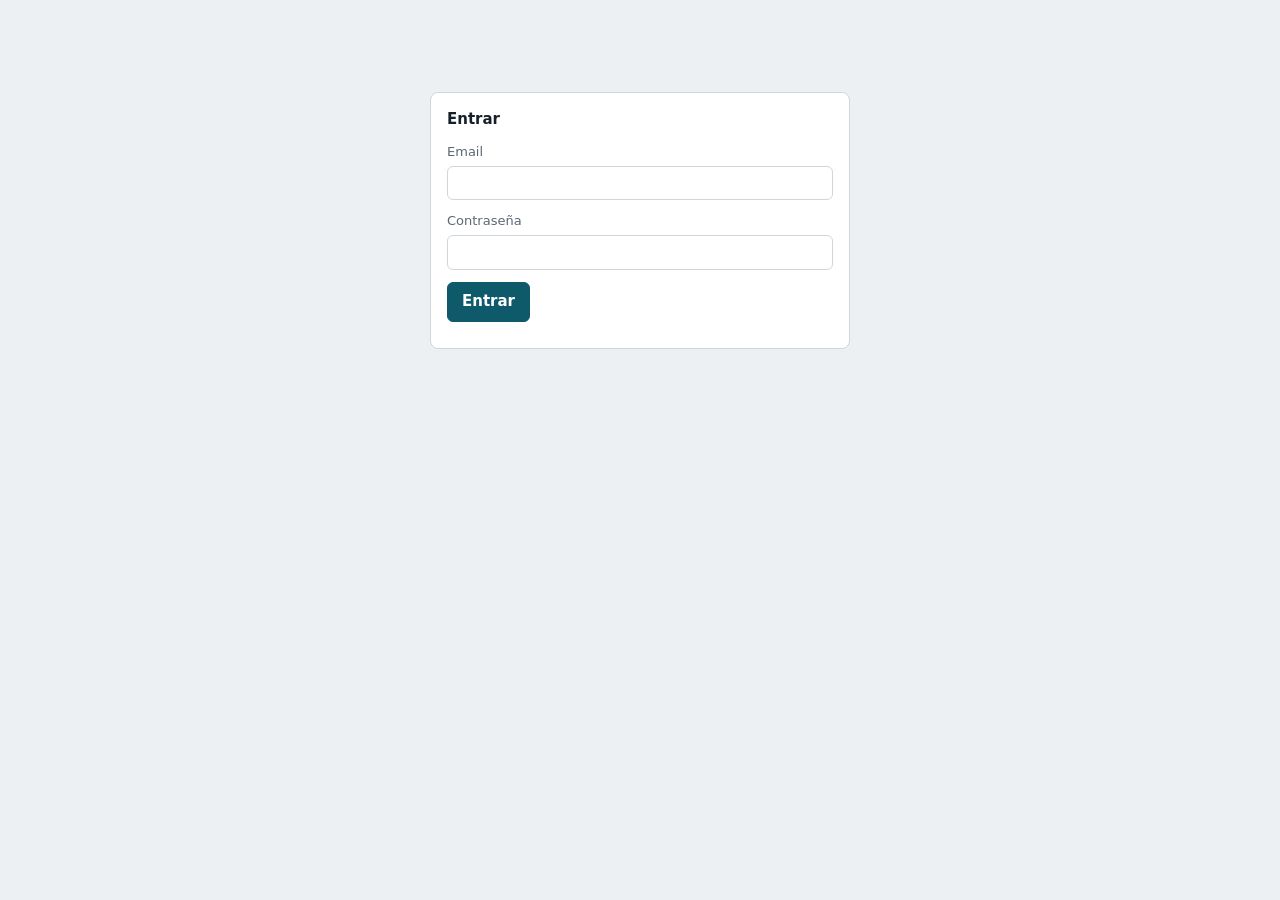
==== src/Contabilidad.Web/wwwroot/index.html @ 0ba276a9 "Balances: plan de cuentas con saldos Nuevo informe con todas las cuentas del plan en orden jerárquic" ====
<!doctype html>
<html lang="es">
<head>
<meta charset="utf-8">
<meta name="viewport" content="width=device-width, initial-scale=1">
<title>Contabilidad</title>
<link rel="stylesheet" href="app.css">
</head>
<body>
<header id="cabecera" hidden>
  <h1>Contabilidad</h1>
  <span id="contexto"></span>
  <label id="ejCabL" hidden>Ejercicio <select id="ejCab" aria-label="Ejercicio de trabajo"></select></label>
  <div class="der">
    <span id="usuarioNombre"></span>
    <button class="btn" id="btnCambiar" type="button" hidden>Cambiar empresa</button>
    <button class="btn" id="btnSalir" type="button">Salir</button>
  </div>
</header>

<main>
<!-- ===================== LOGIN ===================== -->
<section id="vista-login" class="centrado" hidden>
  <div class="panel">
    <h2>Entrar</h2>
    <form id="formLogin" autocomplete="on">
      <label class="campo">Email <input id="loginEmail" type="email" autocomplete="username" required></label>
      <label class="campo">Contraseña <input id="loginPassword" type="password" autocomplete="current-password" required></label>
      <button class="btn primario" type="submit">Entrar</button>
      <p id="loginMsg" class="ayuda err-texto" role="alert"></p>
    </form>
  </div>
</section>

<!-- ===================== CAMBIO DE CONTRASEÑA ===================== -->
<section id="vista-cambio" class="centrado" hidden>
  <div class="panel">
    <h2>Cambia tu contraseña</h2>
    <p class="ayuda">Tu contraseña es temporal. Elige una nueva (mínimo 12 caracteres) para continuar.</p>
    <form id="formCambio">
      <label class="campo">Contraseña actual <input id="cpActual" type="password" autocomplete="current-password" required></label>
      <label class="campo">Contraseña nueva <input id="cpNueva" type="password" autocomplete="new-password" required minlength="12"></label>
      <button class="btn primario" type="submit">Guardar contraseña</button>
      <p id="cambioMsg" class="ayuda err-texto" role="alert"></p>
    </form>
  </div>
</section>

<!-- ===================== SELECTOR EMPRESA / EJERCICIO ===================== -->
<section id="vista-empresas" hidden>
  <div class="panel" style="max-width:640px; margin:4vh auto 0">
    <div id="paso-empresa">
      <h2>¿En qué empresa vas a trabajar?</h2>
      <div id="listaEmpresas" class="lista-sel"></div>
      <div class="pie-sel"><button class="btn" id="btnAdmin" type="button" hidden>Ir a administración</button></div>
    </div>
    <div id="paso-ejercicio" hidden>
      <h2 id="tituloEjercicio">Ejercicio</h2>
      <div id="listaEjercicios" class="lista-sel"></div>
      <div class="pie-sel"><button class="btn" id="btnVolverEmpresas" type="button">Volver a las empresas</button></div>
    </div>
    <p id="selMsg" class="ayuda err-texto" role="alert"></p>
  </div>
</section>

<!-- ===================== ADMINISTRACIÓN ===================== -->
<section id="vista-admin" hidden>
  <nav aria-label="Administración" id="navAdmin">
    <button data-tab="usuarios" aria-pressed="true">Usuarios</button>
    <button data-tab="empresas" aria-pressed="false">Empresas</button>
    <button data-tab="catalogos" aria-pressed="false">Catálogos</button>
  </nav>

  <div id="adm-usuarios" class="stack">
    <div class="panel">
      <h2>Usuarios</h2>
      <table><thead><tr><th>Nombre</th><th>Email</th><th>Tipo</th><th>Estado</th><th class="num">Empresas</th><th>Último acceso</th><th></th></tr></thead>
      <tbody id="admUsuariosBody"></tbody></table>
    </div>

    <div class="panel" id="admAsignaciones" hidden>
      <h2 id="admAsigTitulo">Empresas del usuario</h2>
      <table><thead><tr><th>Empresa</th><th>Rol</th><th>Sin revisión</th><th>Permisos</th><th></th></tr></thead>
      <tbody id="admAsigBody"></tbody></table>
      <h2 style="margin-top:18px">Asignar o modificar</h2>
      <div class="cab2">
        <label>Empresa <select id="asEmpresa"></select></label>
        <label>Rol <select id="asRol"><option value="LECTURA">Lectura</option><option value="CONTABLE">Contable</option><option value="ADMIN">Administrador</option></select></label>
        <label class="campo" style="flex-direction:row; align-items:center; gap:8px; margin:22px 0 0">
          <input type="checkbox" id="asSalta"> Contabiliza sin revisión</label>
      </div>
      <div class="perm-grid" id="asPermisos"></div>
      <p class="ayuda">«Según el rol»: administrador y contable escriben, lectura solo consulta. Un usuario sin la marca «sin revisión» guarda borradores que aprueba un revisor.</p>
      <div class="acciones"><button class="btn primario" id="asGuardar" type="button">Guardar asignación</button><span id="asMsg" role="status"></span></div>
    </div>

    <div class="panel">
      <h2>Nuevo usuario</h2>
      <div class="cab2">
        <label>Email <input id="nuEmail" type="email"></label>
        <label>Nombre <input id="nuNombre"></label>
        <label>Tipo <select id="nuTipo"><option value="EMPRESA">Usuario de empresa</option><option value="GESTOR">Gestor</option></select></label>
        <label>Contraseña temporal <input id="nuPassword" type="text" autocomplete="off" placeholder="mínimo 12 caracteres"></label>
      </div>
      <div class="acciones"><button class="btn" id="nuCrear" type="button">Crear usuario</button><span id="nuMsg" role="status"></span></div>
      <p class="ayuda">El usuario deberá cambiar esta contraseña al entrar por primera vez.</p>
    </div>
  </div>

  <div id="adm-empresas" class="stack" hidden>
    <div class="panel">
      <h2>Empresas</h2>
      <table><thead><tr><th>Código</th><th>Nombre</th><th>NIF</th><th>Forma</th><th>Plan</th><th>Impuesto</th><th></th></tr></thead>
      <tbody id="admEmpresasBody"></tbody></table>
    </div>
    <div class="panel" id="edPanel" hidden>
      <h2 id="edTitulo">Editar empresa</h2>
      <p class="ayuda" id="edFijos"></p>
      <div class="cab2">
        <label>Nombre o razón social <input id="edNombre" maxlength="200"></label>
        <label>Nombre comercial <input id="edComercial" maxlength="200"></label>
        <label>Forma jurídica <select id="edForma">
          <option value="SL">S.L.</option><option value="SA">S.A.</option><option value="SLU">S.L.U.</option><option value="AUTONOMO">Autónomo</option>
          <option value="COMUNIDAD_BIENES">Comunidad de bienes</option><option value="SOCIEDAD_CIVIL">Sociedad civil</option>
          <option value="COOPERATIVA">Cooperativa</option><option value="ASOCIACION">Asociación</option><option value="OTRA">Otra</option></select></label>
        <label>Dirección <input id="edDireccion" maxlength="250"></label>
        <label>Código postal <input id="edCp" maxlength="5" inputmode="numeric"></label>
        <label>Población <input id="edPoblacion" maxlength="100"></label>
        <label>Teléfono <input id="edTelefono" maxlength="30"></label>
        <label>Email <input id="edEmail" type="email" maxlength="200"></label>
        <label>Sufijo SEPA <input id="edSepa" maxlength="3" style="width:6em"></label>
        <label class="campo" style="flex-direction:row; align-items:center; gap:8px; margin:22px 0 0"><input type="checkbox" id="edActiva"> Activa</label>
      </div>
      <p class="ayuda">La provincia sale del código postal.</p>
      <h3>Actividades (epígrafes del IAE)</h3>
      <table><thead><tr><th>Epígrafe</th><th>Clave</th><th>Nombre propio</th><th>Principal</th><th>Sector</th><th>Alta</th><th>Baja</th><th></th></tr></thead>
      <tbody id="edActividades"></tbody></table>
      <div class="cab2">
        <label>Buscar epígrafe (código o texto) <input id="edBuscaEp" placeholder="761.1, abogados, bar…"></label>
        <label>Epígrafe <select id="edEpigrafes"></select></label>
        <label>&nbsp;<button class="btn" id="edAnadirAct" type="button">Añadir actividad</button></label>
      </div>
      <p class="ayuda">Una actividad con facturas, módulos, inmovilizado o asientos no se puede quitar: indica su fecha de baja. La actividad principal es la que va en los datos estadísticos del 303 y el 390.</p>
      <div class="acciones"><button class="btn primario" id="edGuardar" type="button">Guardar</button>
        <button class="btn" id="edCerrar" type="button">Cerrar</button><span id="edMsg" role="status"></span></div>
    </div>
    <div class="panel" id="a3Panel">
      <h2>Importar empresas de a3ECO</h2>
      <p class="ayuda">Indica la carpeta de a3ECO del ordenador donde se ejecuta IConta (por ejemplo <code>C:\A3\A3ECO</code>): se lee la ruta de datos
        de TPARAGEN.DAT y, de TECODIR.DAT, la carpeta de cada empresa. También puedes subir un .zip de la carpeta de datos (la que contiene
        TCLIPRO.DAT y las carpetas E00001, E00002…).
        De cada empresa marcada se importan todos sus ejercicios: subcuentas, clientes y proveedores, apertura y asientos.
        Si en IConta ya hay una empresa con su NIF, se importa en ella (solo en los ejercicios vacíos); si no, se crea.</p>
      <div class="cab2">
        <label>Carpeta de a3ECO <input id="a3Ruta" placeholder="C:\A3\A3ECO"></label>
        <label>o fichero .zip <input id="a3Fichero" type="file" accept=".zip"></label>
        <label>Plan de las empresas nuevas <select id="a3Plan"></select></label>
        <label>Impuesto indirecto <select id="a3Impuesto"><option value="IVA">IVA</option><option value="IGIC">IGIC</option>
          <option value="IPSI">IPSI</option><option value="EXENTO">Exento</option></select></label>
        <label>&nbsp;<button class="btn" id="a3Analizar" type="button">Analizar</button></label>
      </div>
      <div id="a3Resultado"></div>
      <div class="acciones"><button class="btn primario" id="a3Importar" type="button" hidden>Importar las empresas marcadas</button>
        <span id="a3Msg" role="status"></span></div>
    </div>
    <div class="panel">
      <h2>Nueva empresa</h2>
      <div class="cab2">
        <label>NIF / CIF <input id="neNif"></label>
        <label>Nombre <input id="neNombre"></label>
        <label>Código (máx. 10) <input id="neCodigo" maxlength="10"></label>
        <label>Forma jurídica <select id="neForma">
          <option value="SL">S.L.</option><option value="SA">S.A.</option><option value="SLU">S.L.U.</option><option value="AUTONOMO">Autónomo</option>
          <option value="COMUNIDAD_BIENES">Comunidad de bienes</option><option value="SOCIEDAD_CIVIL">Sociedad civil</option>
          <option value="COOPERATIVA">Cooperativa</option><option value="ASOCIACION">Asociación</option><option value="OTRA">Otra</option></select></label>
        <label>Plan contable <select id="nePlan"></select></label>
        <label>Impuesto indirecto <select id="neImpuesto"><option value="IVA">IVA</option><option value="IGIC">IGIC (Canarias)</option><option value="IPSI">IPSI</option><option value="EXENTO">Exento</option></select></label>
        <label>Dígitos de cuenta <input id="neDigitos" type="number" min="6" max="12" value="8"></label>
        <label class="campo" style="flex-direction:row; align-items:center; gap:8px; margin:22px 0 0"><input type="checkbox" id="neIs"> Tributa por Impuesto de Sociedades</label>
      </div>
      <h2 style="margin-top:6px">Primer ejercicio (opcional)</h2>
      <div class="cab2">
        <label>Código <input id="neEjCodigo" placeholder="2026/27" maxlength="10"></label>
        <label>Inicio (día 1) <input id="neEjInicio" type="date"></label>
        <label>Fin (último día del mes) <input id="neEjFin" type="date"></label>
      </div>
      <div class="acciones"><button class="btn primario" id="neCrear" type="button">Crear empresa</button><span id="neMsg" role="status"></span></div>
    </div>
    <div class="panel">
      <h2>Nuevo ejercicio de una empresa</h2>
      <div class="cab2">
        <label>Empresa <select id="ejEmpresa"></select></label>
        <label>Código <input id="ejCodigo" placeholder="2027" maxlength="10"></label>
        <span></span>
        <label>Inicio (día 1) <input id="ejInicio" type="date"></label>
        <label>Fin (último día del mes) <input id="ejFin" type="date"></label>
      </div>
      <div class="acciones"><button class="btn" id="ejCrear" type="button">Crear ejercicio</button><span id="ejMsg" role="status"></span></div>
      <p class="ayuda">Un ejercicio partido va, por ejemplo, del 01/07/2026 al 30/06/2027. No puede solaparse con otro de la misma empresa.</p>
    </div>
  </div>

  <div id="adm-catalogos" class="stack" hidden>
    <div class="panel">
      <h2>Catálogos</h2>
      <div class="cab2">
        <label>Catálogo <select id="cgTipo">
          <option value="iva">Tipos de IVA / IGIC</option><option value="ret">Tipos de retención</option>
          <option value="mod">Modelos fiscales</option><option value="pais">Países</option><option value="banco">Bancos</option>
          <option value="iae">Epígrafes del IAE</option><option value="fp">Formas de pago de una empresa</option></select></label>
        <label id="cgEmpresaL" hidden>Empresa <select id="cgEmpresa"></select></label>
        <label id="cgBuscaL" hidden>Buscar <input id="cgBusca" placeholder="código o descripción"></label>
      </div>
      <p class="ayuda" id="cgAyuda"></p>
      <table><thead id="cgHead"></thead><tbody id="cgBody"></tbody></table>
      <span id="cgMsg" role="status"></span>
    </div>
    <div class="panel" id="cgFormPanel">
      <h2 id="cgFormTitulo">Nuevo</h2>
      <div class="cab2" id="cgForm"></div>
      <div class="acciones"><button class="btn primario" id="cgGuardar" type="button">Guardar</button>
        <button class="btn" id="cgNuevo" type="button">Limpiar</button><span id="cgFormMsg" role="status"></span></div>
    </div>
    <div class="panel" id="cgVigPanel" hidden>
      <h2 id="cgVigTitulo">Nueva vigencia</h2>
      <div class="cab2">
        <label>Porcentaje <input id="cgVigPct" type="number" step="0.01" min="0" max="100"></label>
        <label id="cgVigRecL">Recargo de equivalencia <input id="cgVigRec" type="number" step="0.01" min="0" max="100" value="0"></label>
        <label>Se aplica desde <input id="cgVigDesde" type="date"></label>
      </div>
      <div class="acciones"><button class="btn" id="cgVigGuardar" type="button">Abrir vigencia</button><span id="cgVigMsg" role="status"></span></div>
      <p class="ayuda">La vigencia anterior se cierra en esa fecha: las facturas anteriores siguen con su porcentaje.</p>
    </div>
  </div>
</section>

<!-- ===================== PORTAL DE EMPRESA ===================== -->
<section id="vista-app" hidden>
  <div id="avisoEjercicio" class="aviso" hidden>Este ejercicio está cerrado: solo puedes consultarlo.</div>
  <div id="avisoBorrador" class="aviso info" hidden>Tus asientos y facturas se guardan como borrador hasta que los apruebe un revisor.</div>

  <nav aria-label="Secciones" id="navApp">
    <button data-tab="asiento" data-req="CONTABILIDAD:ESCRITURA" aria-pressed="false">Nuevo asiento</button>
    <button data-tab="factura" data-req="FACTURACION:LECTURA" aria-pressed="false">Facturas</button>
    <button data-tab="diario" data-req="CONTABILIDAD:LECTURA" aria-pressed="false">Diario</button>
    <button data-tab="mayor" data-req="CONTABILIDAD:LECTURA" aria-pressed="false">Mayor</button>
    <button data-tab="tesoreria" data-req="TESORERIA:LECTURA" aria-pressed="false">Tesorería</button>
    <button data-tab="nominas" data-req="CONTABILIDAD:LECTURA" aria-pressed="false">Nóminas</button>
    <button data-tab="fiscal" data-req="FISCAL:LECTURA" aria-pressed="false">Modelos fiscales</button>
    <button data-tab="pendientes" data-req="REVISOR" aria-pressed="false">Pendientes de revisión</button>
    <button data-tab="inmovilizado" data-req="INMOVILIZADO:LECTURA" aria-pressed="false">Inmovilizado</button>
    <button data-tab="balances" data-req="BALANCES" aria-pressed="false">Balances</button>
    <button data-tab="analitica" data-req="ANALITICA" aria-pressed="false">Analítica</button>
    <button data-tab="presupuestos" data-req="PRESUPUESTOS" aria-pressed="false">Presupuestos</button>
    <button data-tab="cierre" data-req="CONTABILIDAD:LECTURA" aria-pressed="false">Cierre</button>
  </nav>

  <section id="tab-asiento" hidden>
    <div class="grid">
      <div class="panel">
        <h2>Asiento</h2>
        <div id="asEditando" class="aviso-edicion" hidden><span id="asEditandoTxt"></span>
          <button class="btn" id="asCancelarEd" type="button">Cancelar la modificación</button></div>
        <div class="cab">
          <label>Fecha <input type="date" id="fecha"></label>
          <label>Diario <select id="diario"></select></label>
          <label>Concepto <input id="concepto" placeholder="Ej. Compra material de oficina"></label>
        </div>
        <table class="rejilla">
          <thead><tr>
            <th style="width:28px">#</th><th style="width:130px">Cuenta</th><th style="width:22%">Descripción</th><th>Concepto</th><th style="width:70px">Canal</th>
            <th id="thAnalitica" style="width:130px" hidden>Analítica</th>
            <th class="num" style="width:110px">Debe</th><th class="num" style="width:110px">Haber</th><th style="width:28px"></th>
          </tr></thead>
          <tbody id="lineas"></tbody>
          <tfoot><tr>
            <td id="pieLineas" colspan="5" style="border:0"><button class="btn" id="addLinea" type="button">Añadir apunte</button></td>
            <td class="num" id="totDebe" style="border:0;font-weight:600">0,00</td>
            <td class="num" id="totHaber" style="border:0;font-weight:600">0,00</td><td style="border:0"></td>
          </tr></tfoot>
        </table>
        <datalist id="dl-cuentas"></datalist>
        <div class="acciones">
          <button class="btn primario" id="guardar" data-guarda type="button">Contabilizar asiento</button>
          <button class="btn" id="borrador" data-guarda type="button">Guardar borrador</button>
          <span id="msg" role="status" aria-live="polite"></span>
        </div>
        <p class="ayuda"><strong>Teclado:</strong> Enter pasa a la celda siguiente y, al final de la fila, a una nueva; ↑ y ↓ cambian de fila;
          Ctrl+Supr quita la fila. La cuenta se puede teclear con punto (430.5 = 43000005), por el principio del código o por parte del nombre.
          Al llegar al importe de una fila nueva se propone lo que falta para cuadrar; con el asiento cuadrado, Enter va a «Contabilizar».
          El concepto de cada apunte, si se deja vacío, es el del asiento.</p>
        <p class="ayuda">Importes con coma decimal (1234,56). <span id="ayudaAnalitica" hidden>Analítica: código del elemento (T1) o reparto
          (T1:60 T2:40; DIM/T1 si el código se repite en otra dimensión); en blanco se aplica el reparto por defecto de la cuenta.</span> Un canal derivado (A, B, E…) reparte el apunte en los canales base según su fórmula vigente en la fecha del asiento.</p>
      </div>
      <aside class="panel" aria-label="Reparto por canal">
        <h2>Reparto por canal</h2>
        <table>
          <thead><tr><th>Canal</th><th class="num">Debe</th><th class="num">Haber</th><th>Cuadre</th></tr></thead>
          <tbody id="reparto"></tbody>
        </table>
        <p class="ayuda">El asiento solo se contabiliza si cuadra en cada canal.</p>
      </aside>
    </div>
  </section>

  <section id="tab-factura" hidden>
    <div class="stack">
      <div class="panel" data-req="FACTURACION:ESCRITURA">
        <h2>Nueva factura</h2>
        <div class="cab2">
          <label>Libro <select id="fLibro"><option value="EMITIDAS">Emitidas (ventas)</option><option value="RECIBIDAS">Recibidas (compras)</option></select></label>
          <label>Tercero <select id="fTercero"></select></label>
          <label>Número de factura <input id="fNumero"></label>
          <label>Fecha <input type="date" id="fFecha"></label>
          <label>Canal <select id="fCanal"></select></label>
          <label>Retención IRPF <select id="fRet"></select></label>
          <label>Forma de pago <select id="fForma"></select></label>
          <label id="f349Label" hidden>Clave del 349 <select id="f349"></select></label>
          <label id="fInmL" hidden>Inmueble arrendado <select id="fInm"></select></label>
        </div>
        <table>
          <thead><tr><th>Tipo de impuesto</th><th class="num" style="width:130px">Base imponible</th><th style="width:220px">Operación</th>
            <th id="thDed" style="width:230px">Deducción</th><th style="width:28px"></th></tr></thead>
          <tbody id="fLineas"></tbody>
        </table>
        <div class="acciones">
          <button class="btn" id="fAdd" type="button">Añadir tipo</button>
          <button class="btn" id="fPrev" type="button">Calcular y previsualizar</button>
          <button class="btn primario" id="fGuardar" data-guarda type="button">Contabilizar factura</button>
          <button class="btn" id="fBorrador" data-guarda type="button">Guardar borrador</button>
          <span id="fMsg" role="status" aria-live="polite"></span>
        </div>
        <p class="ayuda">El % de impuesto se toma de la fecha de la factura. El asiento sale de la plantilla de compras o ventas; con prorrata, la regla «Prorrata» usa el % del año natural.
          En las adquisiciones intracomunitarias y con inversión del sujeto pasivo la cuota se autorrepercute: el proveedor cobra solo la base,
          y el asiento lleva la cuota a la 477 (devengada) y la deducible a la 472.</p>
      </div>

      <div class="panel" id="fPreview" hidden>
        <h2>Cálculo y asiento previsto</h2>
        <div class="totales" id="fTotales"></div>
        <table><thead><tr><th>Cuenta</th><th>Descripción</th><th>Canal</th><th class="num">Debe</th><th class="num">Haber</th></tr></thead>
        <tbody id="fAsiento"></tbody></table>
      </div>

      <div class="panel">
        <h2>Facturas del ejercicio</h2>
        <table><thead><tr><th>Libro</th><th>Número</th><th>Fecha</th><th>Tercero</th><th class="num">Base</th><th class="num">Cuota</th><th class="num">Retención</th><th class="num">Total</th><th>Estado</th><th></th></tr></thead>
        <tbody id="fLista"></tbody></table>
      </div>

      <div class="panel" data-req="FACTURACION:ESCRITURA">
        <details class="nuevo">
          <summary>Nuevo cliente o proveedor</summary>
          <div class="cab2">
            <label>NIF / CIF <input id="tNif"></label>
            <label>Nombre <input id="tNombre"></label>
            <label>Tipo <select id="tTipo"><option value="CLIENTE">Cliente</option><option value="PROVEEDOR">Proveedor</option><option value="AMBOS">Cliente y proveedor</option><option value="EMPLEADO">Trabajador (nóminas)</option></select></label>
            <label>Código postal <input id="tCp" inputmode="numeric" maxlength="10"></label>
            <label>País <input id="tPais" maxlength="2" value="ES" style="width:4em" title="Código ISO de 2 letras (FR, DE, IE…)"></label>
            <label><input type="checkbox" id="tCaja"> Proveedor en criterio de caja</label>
          </div>
          <div class="acciones"><button class="btn" id="tCrear" type="button">Crear tercero</button><span id="tMsg" role="status"></span></div>
        </details>
      </div>
    </div>
  </section>

  <section id="tab-diario" hidden>
    <div class="panel">
      <h2>Últimos asientos del ejercicio</h2>
      <p class="ayuda">«Modificar» abre el asiento en la rejilla de Nuevo asiento (conserva su diario y su número). Los asientos de facturas,
        cobros, amortizaciones o el cierre se cambian desde su documento.</p>
      <span id="diarioMsg" role="status"></span>
      <table><thead><tr><th>Cuenta</th><th>Descripción</th><th>Canal</th><th class="num">Debe</th><th class="num">Haber</th></tr></thead>
      <tbody id="diarioBody"></tbody></table>
    </div>
  </section>

  <section id="tab-nominas" hidden>
    <div class="panel" data-req="CONTABILIDAD_DIRECTO">
      <h2>Nueva nómina</h2>
      <div class="cab2">
        <label>Trabajador <select id="noTercero"></select></label>
        <label>Fecha de devengo <input type="date" id="noFecha"></label>
        <label>Periodo <input id="noPeriodo" maxlength="60" placeholder="Octubre 2026, paga extra…"></label>
        <label>Canal <select id="noCanal"></select></label>
        <label>Bruto dinerario <input id="noBruto" inputmode="decimal"></label>
        <label>Retención IRPF (%) <input id="noPct" inputmode="decimal" placeholder="o el importe abajo"></label>
        <label>Retención IRPF (importe) <input id="noRet" inputmode="decimal"></label>
        <label>Seguridad Social del trabajador <input id="noSsT" inputmode="decimal"></label>
        <label>Seguridad Social de la empresa <input id="noSsE" inputmode="decimal"></label>
        <label>Anticipos descontados <input id="noAnt" inputmode="decimal" value="0"></label>
        <label>Retribución en especie <input id="noEsp" inputmode="decimal" value="0"></label>
        <label>Ingreso a cuenta de la especie <input id="noIc" inputmode="decimal" value="0"></label>
        <label class="campo" style="flex-direction:row; align-items:center; gap:8px; margin:22px 0 0"><input type="checkbox" id="noRep" checked> El ingreso a cuenta se descuenta al trabajador</label>
      </div>
      <p class="ayuda" id="noLiquido"></p>
      <div class="acciones"><button class="btn primario" id="noGuardar" type="button">Contabilizar nómina</button><span id="noMsg" role="status"></span></div>
      <p class="ayuda">Asiento: 640 por el bruto y 642 por la Seguridad Social de la empresa, contra 4751 (retención e ingreso a cuenta), 476
        (cuotas del trabajador y de la empresa), 460 (anticipos) y 465 (líquido a pagar). Las retenciones van al 111 del trimestre y al 190.
        El trabajador es un tercero con su NIF (créalo en Facturas → Terceros si no existe).</p>
    </div>
    <div class="panel">
      <h2>Nóminas del ejercicio</h2>
      <table><thead><tr><th>Fecha</th><th>Trabajador</th><th>Periodo</th><th class="num">Bruto</th><th class="num">IRPF</th><th class="num">SS trab.</th>
        <th class="num">SS emp.</th><th class="num">Especie</th><th class="num">Líquido</th><th>Asiento</th><th></th></tr></thead>
      <tbody id="noLista"></tbody></table>
      <span id="noListaMsg" role="status"></span>
    </div>
    <div class="panel">
      <h2>Trabajadores (datos del modelo 190)</h2>
      <table><thead><tr><th>Trabajador</th><th>NIF</th><th>Año de nacimiento</th><th>Situación familiar</th><th>NIF del cónyuge</th><th>Discapacidad</th>
        <th>Contrato</th><th>Movilidad geográfica</th><th></th></tr></thead>
      <tbody id="noEmpleados"></tbody></table>
      <p class="ayuda">Situación familiar: 1 sin cónyuge con hijos a cargo, 2 con cónyuge a cargo, 3 resto. Discapacidad: 0 no, 1 del 33 al 65 %,
        2 con movilidad reducida o ayuda de terceros, 3 del 65 % o más. Contrato: 1 general, 2 inferior al año, 3 relación especial, 4 esporádico.</p>
      <span id="noEmpMsg" role="status"></span>
    </div>
  </section>

  <section id="tab-mayor" hidden>
    <div class="panel">
      <h2>Mayor de una cuenta</h2>
      <div class="acciones" style="margin:0 0 14px">
        <input id="mayorCuenta" list="dl-cuentas" placeholder="Código de cuenta" aria-label="Cuenta">
        <select id="mayorCanal" aria-label="Canal"></select>
        <button class="btn primario" id="mayorBtn" type="button">Consultar</button>
        <span id="msgMayor" class="ayuda" role="status"></span>
      </div>
      <table><thead><tr><th>Fecha</th><th>Nº</th><th>Concepto</th><th>Canal</th><th class="num">Debe</th><th class="num">Haber</th><th class="num">Saldo</th></tr></thead>
      <tbody id="mayorBody"></tbody></table>
    </div>
  </section>

  <section id="tab-tesoreria" hidden>
    <div class="stack">
      <div class="panel">
        <h2>Previsión de cobros y pagos</h2>
        <table><thead><tr><th>Periodo</th><th class="num">Cobros</th><th class="num">Pagos</th><th class="num">Neto</th></tr></thead>
        <tbody id="prevBody"></tbody></table>
      </div>

      <div class="panel">
        <h2>Vencimientos</h2>
        <div class="cab2">
          <label>Tipo <select id="vTipo"><option value="">Cobros y pagos</option><option value="COBRO">Cobros</option><option value="PAGO">Pagos</option></select></label>
          <label>Estado <select id="vEstado"><option value="ABIERTOS">Pendientes de cobro/pago</option><option value="LIQUIDADO">Liquidados</option><option value="ANULADO">Anulados</option><option value="">Todos</option></select></label>
        </div>
        <table><thead><tr><th>Vence</th><th>Tipo</th><th>Tercero</th><th>Factura</th><th>Plazo</th><th class="num">Importe</th><th class="num">Pendiente</th><th>Estado</th><th></th></tr></thead>
        <tbody id="vBody"></tbody></table>
        <p id="vMsg" class="ayuda" role="status"></p>
        <div id="vCobros" hidden>
          <h3 id="vCobrosTitulo"></h3>
          <table><thead><tr><th>Fecha</th><th class="num">Importe</th><th>Asiento</th><th>Estado</th><th></th></tr></thead><tbody id="vCobrosBody"></tbody></table>
        </div>
      </div>

      <div class="panel" id="liqPanel" hidden>
        <h2 id="liqTitulo">Registrar cobro</h2>
        <div class="cab2">
          <label>Fecha <input type="date" id="liqFecha"></label>
          <label>Importe <input id="liqImporte" class="num" inputmode="decimal"></label>
          <label>Cuenta bancaria <select id="liqBanco"></select></label>
        </div>
        <div class="fila-acciones">
          <button class="btn primario" id="liqGuardar" data-guarda type="button">Contabilizar</button>
          <button class="btn" id="liqCancelar" type="button">Cancelar</button>
        </div>
        <p id="liqMsg" class="ayuda" role="status"></p>
      </div>

      <div class="panel" id="rePanel" data-req="TESORERIA:LECTURA">
        <h2>Remesas SEPA</h2>
        <p class="ayuda">Cobros: recibos domiciliados con mandato (adeudos, fichero pain.008). Pagos: transferencias a proveedores (pain.001).
          Genera el fichero, súbelo a la banca electrónica y contabiliza la remesa cuando el banco la abone o la cargue.</p>
        <div class="fila-acciones" data-req="TESORERIA:ESCRITURA">
          <label>Tipo <select id="reTipo"><option value="COBRO">Cobros (recibos)</option><option value="PAGO">Pagos (transferencias)</option></select></label>
          <label>Cuenta <select id="reBanco"></select></label>
          <label>Vencen hasta <input type="date" id="reHasta"></label>
          <button class="btn" id="reBuscar" type="button">Buscar vencimientos</button>
        </div>
        <div id="reCandidatos" hidden>
          <table><thead><tr><th></th><th>Vence</th><th>Tercero</th><th>Factura</th><th class="num">Pendiente</th><th>IBAN</th><th>Mandato</th></tr></thead>
          <tbody id="reCandBody"></tbody></table>
          <div class="fila-acciones">
            <span id="reSeleccion" class="ayuda"></span>
            <label>Fecha de cargo <input type="date" id="reFecha"></label>
            <button class="btn primario" id="reGenerar" type="button" disabled>Generar remesa</button>
          </div>
        </div>
        <p id="reMsg" class="ayuda" role="status"></p>
        <h3>Remesas</h3>
        <table><thead><tr><th>Referencia</th><th>Tipo</th><th>Cargo</th><th class="num">Operaciones</th><th class="num">Importe</th><th>Estado</th><th></th></tr></thead>
        <tbody id="reLista"></tbody></table>
        <div class="panel" id="reDetalle" hidden>
          <h3 id="reDetTitulo"></h3>
          <table><thead><tr><th>Tercero</th><th>Factura</th><th class="num">Importe</th><th>IBAN</th><th>Secuencia</th><th>Estado</th><th></th></tr></thead>
          <tbody id="reDetBody"></tbody></table>
          <div class="fila-acciones" id="reContabForm" data-req="TESORERIA_DIRECTO">
            <label>Fecha de abono/cargo en el banco <input type="date" id="reContabFecha"></label>
            <button class="btn primario" id="reContabilizar" data-guarda type="button">Contabilizar la remesa</button>
          </div>
        </div>

        <h3>Cuentas y mandatos de clientes y proveedores</h3>
        <div class="fila-acciones">
          <label>Tercero <select id="mtTercero"></select></label>
        </div>
        <table><thead><tr><th>IBAN</th><th>BIC</th><th>Mandatos</th></tr></thead><tbody id="mtCuentas"></tbody></table>
        <div class="cab2" data-req="TESORERIA:ESCRITURA">
          <label>Nuevo IBAN <input id="mtIban" autocomplete="off"></label>
          <label>BIC (opcional) <input id="mtBic" maxlength="11"></label>
          <label>&nbsp;<button class="btn" id="mtAnadirCuenta" type="button">Añadir cuenta</button></label>
        </div>
        <div class="cab2" data-req="TESORERIA:ESCRITURA" id="mtMandatoForm">
          <label>Mandato sobre la cuenta <select id="mtCuenta"></select></label>
          <label>Fecha de firma <input type="date" id="mtFirma"></label>
          <label>Esquema <select id="mtEsquema"><option value="CORE">CORE</option><option value="B2B">B2B (solo empresas)</option></select></label>
          <label>Referencia <input id="mtRef" maxlength="35" placeholder="Automática"></label>
          <label>&nbsp;<button class="btn" id="mtCrear" type="button">Crear mandato</button></label>
        </div>
        <p id="mtMsg" class="ayuda" role="status"></p>
      </div>

      <div class="panel" id="coPanel">
        <h2>Conciliación bancaria</h2>
        <p class="ayuda">Importa el extracto del banco (Norma 43 o CSV) y cásalo con los apuntes de la cuenta contable del banco.
          Lo que el banco tiene y la contabilidad no se puede contabilizar desde aquí.</p>
        <div class="fila-acciones">
          <label>Cuenta <select id="coBanco"></select></label>
          <label>Hasta <input type="date" id="coHasta"></label>
          <button class="btn" id="coVer" type="button">Ver</button>
          <button class="btn primario" id="coAuto" data-req="TESORERIA:ESCRITURA" type="button">Conciliar automáticamente</button>
          <button class="btn" id="coReglas" data-req="TESORERIA_DIRECTO" type="button" title="Contabiliza y concilia las líneas cuyo concepto coincide con una regla">Aplicar reglas</button>
        </div>
        <div class="fila-acciones" data-req="TESORERIA:ESCRITURA">
          <label>Extracto <input type="file" id="coFichero" accept=".n43,.aeb,.txt,.csv,.q43"></label>
          <button class="btn" id="coImportar" type="button">Importar</button>
        </div>
        <p id="coMsg" class="ayuda" role="status"></p>
        <div class="totales" id="coTotales"></div>
        <ul id="coAvisos" class="avisos"></ul>
        <div class="grid2">
          <div>
            <h3>En el banco y no en la contabilidad</h3>
            <table><thead><tr><th></th><th>Fecha</th><th>Concepto</th><th class="num">Importe</th><th></th></tr></thead><tbody id="coLineas"></tbody></table>
          </div>
          <div>
            <h3>En la contabilidad y no en el banco</h3>
            <table><thead><tr><th></th><th>Fecha</th><th>Concepto</th><th class="num">Importe</th></tr></thead><tbody id="coApuntes"></tbody></table>
          </div>
        </div>
        <div class="fila-acciones" data-req="TESORERIA:ESCRITURA">
          <span id="coSeleccion" class="ayuda"></span>
          <button class="btn primario" id="coConciliar" type="button" disabled>Conciliar lo seleccionado</button>
        </div>
        <div class="panel" id="coAccion" hidden>
          <h3 id="coAccionTitulo"></h3>
          <div class="cab2" id="coAsientoForm">
            <label>Contrapartida <input id="coCuenta" list="dl-cuentas" placeholder="626…, 662…, 430…"></label>
            <label>Canal <select id="coCanal"></select></label>
            <label>Concepto <input id="coConcepto" maxlength="250"></label>
          </div>
          <div class="cab2" id="coLiquidarForm">
            <label>Vencimiento <select id="coVenc"></select></label>
          </div>
          <div class="fila-acciones">
            <button class="btn primario" id="coAccionOk" data-guarda type="button">Contabilizar y conciliar</button>
            <button class="btn" id="coAccionNo" type="button">Cancelar</button>
          </div>
        </div>
        <details>
          <summary>Reglas por concepto</summary>
          <p class="ayuda">Si el concepto de una línea pendiente contiene el texto (sin distinguir mayúsculas ni acentos), «Aplicar reglas» la contabiliza
            contra la cuenta indicada y la concilia. Útil para comisiones, recibos de suministros, cuotas…</p>
          <table><thead><tr><th>Texto</th><th>Signo</th><th>Cuenta</th><th>Concepto del asiento</th><th class="num">Orden</th><th></th></tr></thead><tbody id="rcLista"></tbody></table>
          <div class="cab2" data-req="TESORERIA:ESCRITURA">
            <label>Texto <input id="rcTexto" maxlength="100" placeholder="comision, endesa…"></label>
            <label>Signo <select id="rcSigno"><option value="CARGO">Cargos (salidas)</option><option value="ABONO">Abonos (entradas)</option><option value="AMBOS">Ambos</option></select></label>
            <label>Cuenta <input id="rcCuenta" list="dl-cuentas" placeholder="626…, 628…"></label>
            <label>Canal <select id="rcCanal"></select></label>
            <label>Concepto del asiento <input id="rcConcepto" maxlength="250" placeholder="El de la línea"></label>
            <label>Orden <input id="rcOrden" inputmode="numeric" value="100" style="width:6em"></label>
          </div>
          <div class="fila-acciones" data-req="TESORERIA:ESCRITURA"><button class="btn" id="rcCrear" type="button">Añadir regla</button></div>
        </details>
        <h3>Últimas conciliaciones</h3>
        <table><thead><tr><th>Cuándo</th><th>Tipo</th><th class="num">Importe</th><th>Banco</th><th>Asientos</th><th></th></tr></thead><tbody id="coRecientes"></tbody></table>
        <h3>Extractos importados</h3>
        <table><thead><tr><th>Fichero</th><th>Periodo</th><th class="num">Saldo inicial</th><th class="num">Saldo final</th><th class="num">Líneas</th><th class="num">Conciliadas</th><th></th></tr></thead>
        <tbody id="coExtractos"></tbody></table>
      </div>

      <div class="panel">
        <h2>Cuentas bancarias</h2>
        <table><thead><tr><th>Alias</th><th>IBAN</th><th>Banco</th><th>Cuenta contable</th><th class="num">Saldo según movimientos</th></tr></thead>
        <tbody id="bBody"></tbody></table>
        <div data-req="TESORERIA_DIRECTO">
          <h3>Nueva cuenta bancaria</h3>
          <div class="cab2">
            <label>Alias <input id="bAlias"></label>
            <label>IBAN <input id="bIban" autocomplete="off"></label>
            <label>Cuenta contable (572…) <input id="bCuenta" list="dl-cuentas"></label>
          </div>
          <button class="btn primario" id="bCrear" type="button">Crear cuenta bancaria</button>
          <p id="bMsg" class="ayuda" role="status"></p>
        </div>
      </div>
    </div>
  </section>

  <section id="tab-fiscal" hidden>
    <div class="stack">
      <div class="panel">
        <h2>Calcular un modelo</h2>
        <div class="cab2">
          <label>Modelo <select id="mfModelo"></select></label>
          <label>Año <input id="mfAnio" type="number" min="2000" max="2100"></label>
          <label>Periodo <select id="mfPeriodo"></select></label>
          <label>Tipo <select id="mfTipo"><option value="ORDINARIA">Ordinaria</option><option value="COMPLEMENTARIA">Complementaria</option>
            <option value="SUSTITUTIVA">Sustitutiva</option></select></label>
          <label id="mfDevolucionLabel"><span>Resultado a favor</span>
            <select id="mfDevolucion"><option value="0">Compensar en periodos siguientes</option><option value="1">Solicitar devolución (último periodo)</option></select></label>
        </div>
        <div class="fila-acciones">
          <button class="btn primario" id="mfCalcular" type="button">Calcular</button>
          <button class="btn" id="mfGuardar" data-req="FISCAL:ESCRITURA" type="button">Guardar la declaración</button>
        </div>
        <p id="mfMsg" class="ayuda" role="status"></p>
      </div>

      <div class="panel" id="mfResultado" hidden>
        <h2 id="mfTitulo"></h2>
        <p id="mfSub" class="ayuda"></p>
        <div class="totales" id="mfTotales"></div>
        <ul id="mfAvisos" class="avisos"></ul>
        <table><thead><tr><th>Casilla</th><th>Concepto</th><th class="num">Importe</th></tr></thead><tbody id="mfCasillas"></tbody></table>
        <div id="mfDetalle" hidden>
          <h3 id="mfDetalleTitulo">Terceros declarados</h3>
          <div style="overflow-x:auto"><table><thead id="mfDetalleHead"></thead><tbody id="mfDetalleBody"></tbody></table></div>
          <div id="mfRectificaciones" hidden>
            <h3>Rectificaciones de periodos anteriores</h3>
            <table><thead><tr><th>NIF-IVA</th><th>Nombre</th><th>Clave</th><th>Periodo</th><th class="num">Base anterior</th><th class="num">Base rectificada</th></tr></thead>
            <tbody id="mfRectBody"></tbody></table>
          </div>
        </div>
        <details class="nuevo" id="mfFichero" hidden><summary>Fichero para la Agencia Tributaria</summary>
          <p class="ayuda">Fichero con el diseño de registro oficial, para importarlo en el formulario de la Sede electrónica («Importar») o
            presentarlo por fichero. Revísalo en el formulario antes de presentar.</p>
          <div class="cab2">
            <label id="mfFDomL">Pago <select id="mfFDom"><option value="false">Ingreso (NRC del banco)</option><option value="true">Domiciliación</option></select></label>
            <label id="mfFIbanL">IBAN (domiciliación o devolución) <input id="mfFIban" maxlength="34" placeholder="ES00 0000 0000 0000 0000 0000"></label>
            <label id="mfFTelL">Teléfono de contacto <input id="mfFTel" maxlength="15"></label>
            <label id="mfFConL">Persona de contacto <input id="mfFCon" maxlength="40"></label>
            <label id="mfFCnaeL" hidden>CNAE de la actividad principal <input id="mfFCnae" maxlength="4" inputmode="numeric" style="width:6em"></label>
            <label id="mfFSvpL" hidden>Siglas de la vía (CL, AV…) <input id="mfFSvp" maxlength="2" value="CL" style="width:4em"></label>
            <label id="mfFMunL" hidden>Código del municipio <input id="mfFMun" maxlength="5" style="width:6em"></label>
            <label id="mfFPagoL" hidden>Forma de pago (ATC) <select id="mfFPago"><option value="5">Pago telemático</option><option value="4">Domiciliación</option>
              <option value="2">Adeudo en cuenta</option><option value="1">Efectivo</option><option value="3">Pago fraccionado</option></select></label>
            <label id="mfFExoL">Exonerado del 390 <select id="mfFExo"><option value="false">No (presento el 390)</option><option value="true">Sí (página 4)</option></select></label>
            <label>&nbsp;<button class="btn primario" id="mfFDescargar" type="button">Descargar fichero</button></label>
          </div>
          <p id="mfFMsg" class="ayuda" role="status"></p>
        </details>
      </div>

      <div class="panel" id="mfPresentarPanel" hidden>
        <h2 id="mfPresentarTitulo">Marcar como presentada</h2>
        <p class="ayuda">La aplicación no envía nada a la Agencia Tributaria: registra que ya presentaste la declaración y fija sus cifras.</p>
        <div class="cab2">
          <label>Fecha de presentación <input type="date" id="mfFecha"></label>
          <label>Justificante <input id="mfJustificante" maxlength="30" placeholder="Opcional"></label>
        </div>
        <div class="fila-acciones">
          <button class="btn primario" id="mfPresentar" type="button">Marcar como presentada</button>
          <button class="btn" id="mfPresentarCancelar" type="button">Cancelar</button>
        </div>
        <p id="mfPresentarMsg" class="ayuda" role="status"></p>
      </div>

      <div class="panel" id="mfLiqPanel" hidden>
        <h2 id="mfLiqTitulo">Asiento de liquidación</h2>
        <p class="ayuda">Salda las cuentas de IVA/IGIC soportado (472) y repercutido (477) a la fecha de fin del periodo, canal a canal.
          La diferencia va a Hacienda acreedora (4750) si sale a ingresar, o deudora (4700) si sale a compensar o devolver.</p>
        <div class="cab2">
          <label>Fecha del asiento <input type="date" id="mfLiqFecha"></label>
        </div>
        <ul id="mfLiqAvisos" class="avisos"></ul>
        <table><thead><tr><th>Canal</th><th class="num">Repercutido</th><th class="num">Soportado</th><th class="num">Compensado</th><th class="num">A ingresar</th><th class="num">A favor</th></tr></thead>
        <tbody id="mfLiqCanales"></tbody></table>
        <h3>Apuntes</h3>
        <table><thead><tr><th>Cuenta</th><th>Nombre</th><th>Canal</th><th class="num">Debe</th><th class="num">Haber</th></tr></thead>
        <tbody id="mfLiqApuntes"></tbody></table>
        <div class="fila-acciones">
          <button class="btn primario" id="mfLiqGuardar" data-guarda type="button">Contabilizar</button>
          <button class="btn" id="mfLiqCancelar" type="button">Cancelar</button>
        </div>
        <p id="mfLiqMsg" class="ayuda" role="status"></p>
      </div>

      <div class="panel">
        <h2>Libros registro</h2>
        <p class="ayuda">Facturas contabilizadas por fecha contable, una línea por tipo impositivo, con los mismos criterios que la autoliquidación.
          Las recibidas llevan su número de registro (orden de recepción), que no cambia.</p>
        <div class="fila-acciones">
          <label>Libro <select id="lrLibro"><option value="EMITIDAS">Facturas expedidas</option><option value="RECIBIDAS">Facturas recibidas</option></select></label>
          <label>Año <input id="lrAnio" type="number" min="2000" max="2100" style="width:7em"></label>
          <label>Periodo <select id="lrPeriodo"></select></label>
          <button class="btn primario" id="lrVer" type="button">Ver</button>
          <button class="btn" id="lrCsv" type="button">Descargar CSV</button>
          <button class="btn" id="lrAeat" type="button" title="Hojas EXPEDIDAS y RECIBIDAS del modelo de la AEAT (solo IVA)">Formato AEAT (XLSX)</button>
        </div>
        <p id="lrMsg" class="ayuda" role="status"></p>
        <div id="lrResultado" hidden>
          <p id="lrResumen" class="ayuda"></p>
          <ul id="lrAvisos" class="avisos"></ul>
          <h3>Totales por tipo</h3>
          <table><thead><tr><th>Operación</th><th class="num">Tipo</th><th class="num">Recargo</th><th class="num">Líneas</th><th class="num">Base</th>
            <th class="num">Cuota</th><th class="num">Cuota recargo</th><th class="num" id="lrDedCab">Deducible</th></tr></thead><tbody id="lrTotales"></tbody></table>
          <h3>Detalle</h3>
          <div style="overflow-x:auto"><table><thead id="lrHead"></thead><tbody id="lrBody"></tbody></table></div>
        </div>
      </div>

      <div class="panel" id="siiPanel">
        <h2>SII · Suministro Inmediato de Información</h2>
        <p class="ayuda">Envío de los libros de facturas expedidas y recibidas a la AEAT (versión 1.1). Sin certificado configurado en el servidor
          se descarga el mensaje XML para enviarlo con otra herramienta, y luego se puede registrar aquí la respuesta para marcar las facturas.
          Las ya aceptadas se vuelven a enviar como modificación (A1).</p>
        <div class="fila-acciones">
          <label>Libro <select id="siiLibro"><option value="EMITIDAS">Facturas expedidas</option><option value="RECIBIDAS">Facturas recibidas</option></select></label>
          <label>Año <input id="siiAnio" type="number" min="2017" max="2100" style="width:7em"></label>
          <label>Mes <select id="siiMes"></select></label>
          <button class="btn primario" id="siiVer" type="button">Ver</button>
          <button class="btn" id="siiXml" type="button">Descargar XML</button>
          <button class="btn" id="siiEnviar" data-req="FISCAL_DIRECTO" type="button">Enviar a la AEAT</button>
        </div>
        <p id="siiMsg" class="ayuda" role="status"></p>
        <ul id="siiResultado" class="avisos"></ul>
        <table><thead><tr><th><input type="checkbox" id="siiTodas" aria-label="Elegir todas"></th><th>Factura</th><th>Fecha</th><th>Tercero</th>
          <th class="num">Total</th><th>Estado</th><th>CSV / error</th></tr></thead><tbody id="siiLista"></tbody></table>
        <details class="nuevo" data-req="FISCAL_DIRECTO"><summary>Registrar la respuesta de un envío hecho con otra herramienta</summary>
          <textarea id="siiRespuesta" rows="5" style="width:100%;margin-top:8px" placeholder="Pega aquí el XML de respuesta de la AEAT"></textarea>
          <div class="fila-acciones"><button class="btn" id="siiRegistrar" type="button">Registrar respuesta</button></div>
        </details>
      </div>

      <div class="panel">
        <h2>Régimen de IVA, IRPF y criterio de caja</h2>
        <p class="ayuda">En el criterio de caja el impuesto de las operaciones interiores se devenga al cobrar y se deduce al pagar (como tarde, el 31 de
          diciembre del año siguiente). Las facturas lo dejan en 4779 / 4729 y aquí se traspasa a 477 / 472 lo de cada periodo antes de liquidar.
          Las compras a proveedores acogidos al criterio de caja también se deducen al pagar.</p>
        <div class="fila-acciones">
          <label>IVA <select id="ccRegimen"><option value="GENERAL">General</option><option value="CRITERIO_CAJA">Criterio de caja</option>
            <option value="SIMPLIFICADO">Simplificado (módulos)</option><option value="RECARGO_EQUIVALENCIA">Recargo de equivalencia</option>
            <option value="AGRICULTURA_GYP">Agricultura, ganadería y pesca (REAGP)</option>
            <option value="COMERCIANTE_MINORISTA">Comerciante minorista (IGIC)</option></select></label>
          <label>IRPF <select id="ccIrpf"><option value="">Sociedad (sin IRPF)</option><option value="DIRECTA_NORMAL">Estimación directa normal</option>
            <option value="DIRECTA_SIMPLIFICADA">Estimación directa simplificada</option><option value="OBJETIVA">Estimación objetiva (módulos)</option></select></label>
          <label>SII <select id="ccSii"><option value="false">No</option><option value="true">Sí</option></select></label>
          <label>Sociedades <select id="ccIs"><option value="false">No tributa</option><option value="true">Tributa</option></select></label>
          <label>Tipo de gravamen <select id="ccIsTipo"><option value="GENERAL">General (25 %)</option><option value="REDUCIDA_DIMENSION">Reducida dimensión</option>
            <option value="MICRO">Microempresa (tramos)</option><option value="NUEVA_CREACION">Nueva creación (15 %)</option><option value="PERSONALIZADO">Otro %</option></select></label>
          <label>% <input id="ccIsPct" inputmode="decimal" style="width:5em" title="Solo con «Otro %»"></label>
          <label>Pagos fraccionados <select id="ccIs202"><option value="ART_40_2">Art. 40.2 (18 % cuota anterior)</option>
            <option value="ART_40_3">Art. 40.3 (base del periodo)</option></select></label>
          <button class="btn" id="ccGuardar" data-req="FISCAL_DIRECTO" type="button">Guardar régimen</button>
        </div>
        <div class="fila-acciones">
          <label>Año <input id="ccAnio" type="number" min="2000" max="2100" style="width:7em"></label>
          <label>Periodo <select id="ccPeriodo"></select></label>
          <button class="btn" id="ccVer" type="button">Ver lo devengado</button>
          <button class="btn primario" id="ccTraspasar" data-req="FISCAL_DIRECTO" data-guarda type="button">Contabilizar el traspaso</button>
        </div>
        <ul id="ccAvisos" class="avisos"></ul>
        <table><thead><tr><th>Libro</th><th>Factura</th><th>Tercero</th><th class="num">Total factura</th><th class="num">Base</th><th class="num">Cuota</th><th>Traspaso</th></tr></thead>
        <tbody id="ccLista"></tbody></table>
        <div id="ccAsientos" class="fila-acciones"></div>
        <p id="ccMsg" class="ayuda" role="status"></p>
      </div>

      <div class="panel" id="isPanel" hidden>
        <h2 id="isTitulo">Impuesto sobre Sociedades</h2>
        <p class="ayuda">El resultado contable sale de los asientos del ejercicio (sin las cuentas 630, 633 y 638 del propio impuesto), las retenciones de la 473
          y los pagos fraccionados de los 202 presentados. Aquí se indican los ajustes extracontables (positivo aumenta la base, negativo la disminuye) y lo que no
          sale de la contabilidad. Las bases negativas generadas en los 200 presentados se arrastran solas; las anteriores a la aplicación se indican una vez.
          Tipos de reducida dimensión y microempresa según la Ley 7/2024: verifícalos.</p>
        <div class="cab2">
          <label>Reserva de capitalización <input id="is_reservaCapitalizacion" class="num" inputmode="decimal"></label>
          <label>Bonificaciones <input id="is_bonificaciones" class="num" inputmode="decimal"></label>
          <label>Deducciones <input id="is_deducciones" class="num" inputmode="decimal"></label>
          <label>Importe neto de la cifra de negocios <input id="is_incn" class="num" inputmode="decimal"></label>
          <label>Bases negativas anteriores a la aplicación <input id="is_binsAnteriores" class="num" inputmode="decimal"></label>
        </div>
        <details class="nuevo"><summary>Bases negativas anteriores por año de origen</summary>
          <p class="ayuda">Para el detalle de la página 15 del 200. Si las indicas, su suma sustituye al total de arriba; si no, se toman del año anterior al del periodo.</p>
          <table><thead><tr><th style="width:120px">Año</th><th class="num">Importe pendiente</th><th></th></tr></thead><tbody id="isBins"></tbody></table>
          <button class="btn" id="isBinAnadir" type="button">Añadir año</button>
        </details>
        <h3>Ajustes extracontables</h3>
        <table><thead><tr><th>Concepto</th><th>Casilla del 200</th><th class="num" style="width:160px">Importe</th><th></th></tr></thead><tbody id="isAjustes"></tbody></table>
        <ul id="isSugerencias" class="avisos"></ul>
        <div class="fila-acciones">
          <button class="btn" id="isAnadir" type="button">Añadir ajuste</button>
          <button class="btn primario" id="isGuardar" data-req="FISCAL:ESCRITURA" type="button">Guardar datos</button>
        </div>
        <p id="isMsg" class="ayuda" role="status"></p>
      </div>

      <div class="panel" id="moPanel">
        <h2>Módulos (estimación objetiva y régimen simplificado)</h2>
        <p class="ayuda">Importes de la orden de módulos del año para cada actividad: rendimiento neto previo del IRPF (modelo 131: 4 % con más de un
          asalariado, 3 % con uno y 2 % sin asalariados; las agrícolas pagan el 2 % del volumen de ingresos del trimestre) y, en el simplificado del IVA,
          la cuota devengada y la soportada por operaciones corrientes, el % de ingreso a cuenta trimestral de la actividad y el % de cuota mínima.</p>
        <div class="fila-acciones">
          <label>Año <input id="moAnio" type="number" min="2000" max="2100" style="width:7em"></label>
          <button class="btn" id="moVer" type="button">Ver</button>
          <button class="btn" id="moAnadir" type="button">Añadir actividad</button>
          <button class="btn primario" id="moGuardar" data-req="FISCAL:ESCRITURA" type="button">Guardar módulos</button>
        </div>
        <div style="overflow-x:auto"><table class="presupuesto"><thead><tr><th>Actividad</th><th class="num">Rendimiento neto IRPF</th>
          <th class="num">Asalariados</th><th>Agrícola</th><th class="num">IVA devengado</th><th class="num">IVA soportado</th>
          <th class="num">% ingreso a cuenta</th><th class="num">% cuota mínima</th><th></th></tr></thead><tbody id="moLista"></tbody></table></div>
        <p id="moMsg" class="ayuda" role="status"></p>
      </div>

      <div class="panel">
        <h2>Inmuebles arrendados (modelo 180)</h2>
        <p class="ayuda">Cada arrendador con sus inmuebles: el 180 lleva la referencia catastral y la dirección de cada uno. En las facturas del
          arrendador se indica el inmueble (si tiene uno solo, se toma ese).</p>
        <table><thead><tr><th>Arrendador</th><th>Situación</th><th>Referencia catastral</th><th>Dirección</th><th>Municipio</th><th></th></tr></thead>
        <tbody id="imLista"></tbody></table>
        <div class="cab2" data-req="FISCAL:ESCRITURA">
          <label>Arrendador <select id="imTercero"></select></label>
          <label>Situación <select id="imSit"><option value="1">1 · España, salvo País Vasco y Navarra</option>
            <option value="2">2 · País Vasco</option><option value="3">3 · Navarra</option><option value="4">4 · Sin referencia catastral</option></select></label>
          <label>Referencia catastral <input id="imRc" maxlength="20"></label>
          <label>Tipo de vía <input id="imTv" maxlength="5" placeholder="CL, AV…" style="width:6em"></label>
          <label>Nombre de la vía <input id="imVia" maxlength="100"></label>
          <label>Número <input id="imNum" maxlength="10" style="width:6em"></label>
          <label>Escalera, piso, puerta <input id="imComp" maxlength="40"></label>
          <label>Municipio <input id="imMun" maxlength="60"></label>
          <label>Código INE del municipio <input id="imMuni" maxlength="5" inputmode="numeric" style="width:7em"></label>
          <label>Código postal <input id="imCp" maxlength="5" inputmode="numeric" style="width:7em"></label>
        </div>
        <div class="acciones" data-req="FISCAL:ESCRITURA"><button class="btn" id="imGuardar" type="button">Guardar inmueble</button>
          <button class="btn" id="imNuevo" type="button">Nuevo</button><span id="imMsg" role="status"></span></div>
      </div>

      <div class="panel">
        <h2>Prorrata</h2>
        <p class="ayuda">Porcentaje de deducción por año natural. Durante el año se aplica el provisional; en el último periodo se regulariza con el
          definitivo, que se calcula con las operaciones del año (redondeado a la unidad superior).</p>
        <table><thead><tr><th>Año</th><th>Sector</th><th class="num">Provisional</th><th class="num">Definitivo</th><th class="num">Op. con derecho</th>
          <th class="num">Op. totales</th></tr></thead><tbody id="prLista"></tbody></table>
        <div data-req="FISCAL:ESCRITURA" class="fila-acciones">
          <label>Año <input id="prAnio" type="number" min="2000" max="2100" style="width:7em"></label>
          <label>Sector diferenciado <input id="prSector" inputmode="numeric" style="width:5em" placeholder="—"></label>
          <label>Provisional % <input id="prProv" inputmode="numeric" style="width:5em"></label>
          <label>Definitivo % <input id="prDef" inputmode="numeric" style="width:5em"></label>
          <label>Op. con derecho <input id="prCon" inputmode="decimal" style="width:9em"></label>
          <label>Op. totales <input id="prTot" inputmode="decimal" style="width:9em"></label>
          <button class="btn" id="prGuardar" type="button">Guardar</button>
        </div>
        <p id="prMsg" class="ayuda" role="status"></p>
        <h3>Regularización por prorrata definitiva</h3>
        <p class="ayuda">Diferencia entre el % aplicado en el año y el definitivo (casilla 44 del 303). Se contabiliza contra 6391/6392 (más deducción)
          o 6341/6342 (menos) antes de liquidar el último periodo.</p>
        <div class="fila-acciones">
          <label>Año <input id="prRegAnio" type="number" min="2000" max="2100" style="width:7em"></label>
          <button class="btn" id="prRegVer" type="button">Ver</button>
          <button class="btn primario" id="prRegContabilizar" data-req="FISCAL_DIRECTO" data-guarda type="button">Contabilizar</button>
          <button class="btn" id="prRegAnular" data-req="FISCAL_DIRECTO" type="button" hidden>Anular el asiento</button>
        </div>
        <ul id="prRegAvisos" class="avisos"></ul>
        <table><thead><tr><th>Factura</th><th>Proveedor</th><th>Fecha</th><th class="num">Cuota</th><th class="num">% aplicado</th><th class="num">% definitivo</th>
          <th class="num">Regularización</th></tr></thead><tbody id="prRegLista"></tbody></table>
        <p id="prRegMsg" class="ayuda" role="status"></p>
      </div>

      <div class="panel">
        <h2>Declaraciones guardadas</h2>
        <table><thead><tr><th>Modelo</th><th>Año</th><th>Periodo</th><th>Estado</th><th class="num">Resultado</th><th>Presentada</th><th>Asiento</th><th></th></tr></thead>
        <tbody id="mfLista"></tbody></table>
      </div>
    </div>
  </section>

  <section id="tab-inmovilizado" hidden>
    <div class="stack">
      <div class="panel">
        <h2>Elementos de inmovilizado</h2>
        <div class="fila-acciones">
          <label>Mostrar <select id="inEstado"><option value="ALTA">En alta</option><option value="">Todos</option>
            <option value="BAJA">Dados de baja</option><option value="VENDIDO">Vendidos</option></select></label>
          <button class="btn" id="inNuevoBtn" data-req="INMOVILIZADO:ESCRITURA" type="button">Nuevo elemento</button>
        </div>
        <table><thead><tr><th>Código</th><th>Descripción</th><th>Categoría</th><th>Canal</th><th class="num">Valor</th>
          <th class="num">Amortizado</th><th class="num">Valor neto</th><th>Estado</th><th></th></tr></thead>
        <tbody id="inLista"></tbody></table>
        <p id="inMsg" class="ayuda" role="status"></p>
      </div>

      <div class="panel" id="inNuevo" hidden>
        <h2>Nuevo elemento</h2>
        <div class="cab2">
          <label>Descripción <input id="inDesc" maxlength="250"></label>
          <label>Categoría <select id="inCat"></select></label>
          <label>Canal <select id="inCanal"></select></label>
          <label>Fecha de adquisición <input type="date" id="inFAdq"></label>
          <label>Inicio de la amortización <input type="date" id="inFIni" placeholder="La de adquisición"></label>
          <label>Código <input id="inCodigo" maxlength="20" placeholder="Automático"></label>
          <label>Valor de adquisición <input id="inValor" inputmode="decimal"></label>
          <label>Valor residual <input id="inResidual" inputmode="decimal" value="0"></label>
          <label>Método <select id="inMetodo"><option value="">El de la categoría</option><option value="LINEAL">Lineal</option>
            <option value="DEGRESIVO">Degresivo (porcentaje constante)</option><option value="DIGITOS_DECRECIENTE">Suma de dígitos decreciente</option>
            <option value="DIGITOS_CRECIENTE">Suma de dígitos creciente</option><option value="COEFICIENTE_TABLA">Coeficiente de tablas</option>
            <option value="NO_AMORTIZA">No se amortiza</option></select></label>
          <label>Vida útil (meses) <input id="inMeses" inputmode="numeric"></label>
          <label>Coeficiente anual (%) <input id="inCoef" inputmode="decimal" placeholder="Tablas; en degresivo, opcional"></label>
          <label>Amortización previa <input id="inPrevia" inputmode="decimal" value="0" title="Lo ya amortizado en otro programa"></label>
          <label>Contabilizar la compra contra <input id="inContra" list="dl-cuentas" placeholder="Vacío si ya está con su factura"></label>
        </div>
        <div class="fila-acciones">
          <button class="btn primario" id="inGuardar" data-guarda type="button">Dar de alta</button>
          <button class="btn" id="inCancelar" type="button">Cancelar</button>
        </div>
        <p id="inNuevoMsg" class="ayuda" role="status"></p>
      </div>

      <div class="panel" id="inFicha" hidden>
        <h2 id="inFichaTitulo"></h2>
        <p id="inFichaSub" class="ayuda"></p>
        <h3>Cuadro de amortización</h3>
        <table><thead><tr><th>Desde</th><th>Hasta</th><th class="num">Cuota</th><th class="num">Acumulada</th><th class="num">Valor neto</th></tr></thead>
        <tbody id="inCuadro"></tbody></table>
        <h3>Amortización contabilizada</h3>
        <table><thead><tr><th>Periodo</th><th class="num">Importe</th><th class="num">Acumulada</th><th>Asiento</th></tr></thead>
        <tbody id="inMovs"></tbody></table>
        <div id="inFiscal">
          <h3>Amortización fiscal</h3>
          <p id="inFiscalResumen" class="ayuda"></p>
          <div class="cab2" data-req="INMOVILIZADO:ESCRITURA">
            <label>Método fiscal <select id="inFMetodo"><option value="">Igual que la contable</option><option value="LINEAL">Lineal</option>
              <option value="DEGRESIVO">Degresivo</option><option value="DIGITOS_DECRECIENTE">Suma de dígitos decreciente</option>
              <option value="DIGITOS_CRECIENTE">Suma de dígitos creciente</option><option value="COEFICIENTE_TABLA">Coeficiente máximo de tablas</option>
              <option value="LIBRE">Libertad de amortización</option></select></label>
            <label>Vida útil fiscal (meses) <input id="inFMeses" inputmode="numeric"></label>
            <label>Coeficiente fiscal (%) <input id="inFCoef" inputmode="decimal"></label>
          </div>
          <div class="fila-acciones" data-req="INMOVILIZADO:ESCRITURA"><button class="btn" id="inFGuardar" type="button">Guardar amortización fiscal</button></div>
        </div>
        <div id="inBI">
          <h3>Bien de inversión (IVA/IGIC)</h3>
          <p id="inBIResumen" class="ayuda"></p>
          <div id="inBIForm" data-req="INMOVILIZADO:ESCRITURA">
            <div class="cab2">
              <label>Cuota soportada <input id="inBICuota" inputmode="decimal" placeholder="La de la factura"></label>
              <label>Prorrata del año de inicio (%) <input id="inBIProrrata" inputmode="numeric" placeholder="La del año"></label>
              <label>Año de inicio de utilización <input id="inBIAnio" inputmode="numeric" placeholder="El de inicio de amortización"></label>
              <label>Sector diferenciado <input id="inBISector" inputmode="numeric" placeholder="Ninguno" style="width:6em"></label>
              <label><input type="checkbox" id="inBIInmueble"> Inmueble (10 años)</label>
              <label><input type="checkbox" id="inBIExenta"> Su venta será exenta o no sujeta</label>
            </div>
            <div class="fila-acciones"><button class="btn" id="inBIAlta" type="button">Registrar como bien de inversión</button></div>
          </div>
          <div id="inBIAfecta" class="fila-acciones" data-req="INMOVILIZADO:ESCRITURA" hidden>
            <label>Año <input id="inBIPAnio" inputmode="numeric" style="width:6em"></label>
            <label>% de deducción <input id="inBIPPct" inputmode="numeric" style="width:5em" placeholder="vacío: quitar"></label>
            <button class="btn" id="inBIPGuardar" type="button">Fijar el % del año</button>
            <span class="ayuda">Cambio de afectación (o empresa sin prorrata): el % con el que se usa el bien en operaciones con derecho a deducción ese año.</span>
          </div>
          <div class="fila-acciones" data-req="INMOVILIZADO:ESCRITURA"><button class="btn" id="inBIQuitar" type="button" hidden>Quitar del registro</button></div>
        </div>
        <div id="inBajaForm" data-req="INMOVILIZADO_DIRECTO">
          <h3>Baja o venta</h3>
          <div class="cab2">
            <label>Fecha <input type="date" id="inBFecha"></label>
            <label>Tipo <select id="inBTipo"><option value="BAJA">Baja sin venta</option><option value="VENTA">Venta</option></select></label>
            <label>Precio de venta (sin impuestos) <input id="inBImporte" inputmode="decimal" value="0"></label>
            <label>Se cobra en <input id="inBCobro" list="dl-cuentas" placeholder="572…, 543…"></label>
          </div>
          <div class="fila-acciones">
            <button class="btn primario" id="inBaja" data-guarda type="button">Contabilizar la baja</button>
            <button class="btn" id="inAnularBaja" data-guarda type="button">Anular la baja</button>
          </div>
        </div>
        <p id="inFichaMsg" class="ayuda" role="status"></p>
      </div>

      <div class="panel" data-req="INMOVILIZADO_DIRECTO">
        <h2>Amortización</h2>
        <p class="ayuda">Lineal por días. Calcula lo pendiente de cada elemento hasta la fecha y lo contabiliza en un solo asiento (68x contra 28x).</p>
        <div class="fila-acciones">
          <label>Hasta <input type="date" id="amHasta"></label>
          <button class="btn" id="amPrevia" type="button">Previsualizar</button>
          <button class="btn primario" id="amGuardar" data-guarda type="button">Contabilizar</button>
        </div>
        <ul id="amAvisos" class="avisos"></ul>
        <table><thead><tr><th>Código</th><th>Descripción</th><th>Canal</th><th class="num">Cuota</th><th class="num">Acumulada</th><th class="num">Valor neto</th></tr></thead>
        <tbody id="amLineas"></tbody></table>
        <p id="amMsg" class="ayuda" role="status"></p>
        <h3>Amortizaciones contabilizadas en este ejercicio</h3>
        <table><thead><tr><th>Asiento</th><th>Fecha</th><th class="num">Elementos</th><th class="num">Total</th><th></th></tr></thead>
        <tbody id="amHechas"></tbody></table>
      </div>

      <div class="panel">
        <h2>Diferencias entre amortización contable y fiscal</h2>
        <p class="ayuda">Elementos con amortización fiscal distinta: ajuste del ejercicio en el Impuesto sobre Sociedades (positivo, aumento; negativo,
          disminución) y el impuesto diferido acumulado.</p>
        <div class="fila-acciones">
          <label>Tipo de gravamen (%) <input id="dfTipo" inputmode="decimal" value="25" style="width:5em"></label>
          <button class="btn" id="dfVer" type="button">Calcular</button>
        </div>
        <ul id="dfAvisos" class="avisos"></ul>
        <table><thead><tr><th>Código</th><th>Descripción</th><th>Contable / fiscal</th><th class="num">Amort. contable</th><th class="num">Amort. fiscal</th>
          <th class="num">Ajuste</th><th class="num">Diferencia acumulada</th></tr></thead><tbody id="dfLista"></tbody></table>
        <div class="totales" id="dfTotales"></div>
      </div>

      <div class="panel">
        <h2>Bienes de inversión: regularización del IVA/IGIC</h2>
        <p class="ayuda">Libro registro de bienes de inversión. Durante 5 años (10 los inmuebles) la deducción se ajusta cada año si la prorrata
          definitiva se separa más de 10 puntos de la del año de inicio, y de una vez si el bien se vende. El importe entra solo en el 303/420
          (casilla 43); aquí se contabiliza: 472 contra 6392 (más deducción) o 6342 (menos).</p>
        <div class="fila-acciones">
          <label>Año <input id="biAnio" type="number" min="2000" max="2100" style="width:7em"></label>
          <button class="btn" id="biVer" type="button">Ver</button>
          <span data-req="INMOVILIZADO_DIRECTO">
            <label>Periodo <select id="biPeriodo"></select></label>
            <button class="btn primario" id="biContabilizar" data-guarda type="button">Contabilizar la regularización</button>
          </span>
        </div>
        <ul id="biAvisos" class="avisos"></ul>
        <div style="overflow-x:auto"><table><thead><tr><th>Código</th><th>Descripción</th><th>Inicio</th><th class="num">Años</th><th class="num">Cuota soportada</th>
          <th class="num">Prorrata inicial</th><th class="num">Deducción inicial</th><th>Regularizaciones</th><th>Estado</th></tr></thead>
        <tbody id="biLista"></tbody></table></div>
        <div id="biAsientos" class="fila-acciones"></div>
        <p id="biMsg" class="ayuda" role="status"></p>
      </div>

      <div class="panel">
        <h2>Categorías</h2>
        <table><thead><tr><th>Nombre</th><th>Tipo</th><th>Inmovilizado</th><th>Amort. acumulada</th><th>Gasto</th><th>Método</th><th class="num">Vida útil</th></tr></thead>
        <tbody id="caLista"></tbody></table>
        <div data-req="INMOVILIZADO:ESCRITURA">
          <h3>Nueva categoría</h3>
          <div class="cab2">
            <label>Nombre <input id="caNombre" maxlength="150"></label>
            <label>Tipo <select id="caTipo"><option value="MATERIAL">Material</option><option value="INTANGIBLE">Intangible</option>
              <option value="INVERSION_INMOBILIARIA">Inversión inmobiliaria</option></select></label>
            <label>Método <select id="caMetodo"><option value="LINEAL">Lineal</option><option value="NO_AMORTIZA">No se amortiza</option></select></label>
            <label>Cuenta de inmovilizado <input id="caInm" list="dl-cuentas" placeholder="21…"></label>
            <label>Cuenta de amortización acumulada <input id="caAmo" list="dl-cuentas" placeholder="281…"></label>
            <label>Cuenta de gasto <input id="caGas" list="dl-cuentas" placeholder="681…"></label>
            <label>Vida útil (meses) <input id="caMeses" inputmode="numeric"></label>
          </div>
          <button class="btn" id="caGuardar" type="button">Crear categoría</button>
          <p id="caMsg" class="ayuda" role="status"></p>
        </div>
      </div>
    </div>
  </section>

  <section id="tab-balances" hidden>
    <div class="panel">
      <div class="cab2 solo-pantalla">
        <label>Informe <select id="baInforme">
          <option value="situacion">Balance de situación</option>
          <option value="perdidas-ganancias">Pérdidas y ganancias</option>
          <option value="sumas-saldos">Sumas y saldos</option>
          <option value="plan-cuentas">Plan de cuentas con saldos</option>
          <option value="patrimonio-neto">Cambios en el patrimonio neto</option>
          <option value="flujos-efectivo">Flujos de efectivo</option>
          <option value="memoria">Memoria (borrador)</option></select></label>
        <label id="baFormatoL">Formato <select id="baFormato"><option value="">Según el plan de la empresa</option><option value="NORMAL">Normal</option>
          <option value="PYMES">PYMES / abreviado</option></select></label>
        <label>Canal <select id="baCanal"></select></label>
        <label id="baDesdeL">Desde <input type="date" id="baDesde"></label>
        <label>Hasta <input type="date" id="baHasta"></label>
        <label id="baNivelL">Nivel <select id="baNivel">
          <option value="1">Grupo</option><option value="2">Subgrupo</option><option value="3">Cuenta (3 dígitos)</option>
          <option value="4">Subcuenta (4 dígitos)</option><option value="5" selected>Cuenta completa</option></select></label>
        <label id="baIncluirL">Asientos <select id="baIncluir">
          <option value="MOVIMIENTOS">Sin regularización ni cierre</option><option value="REGULARIZACION">Con regularización</option>
          <option value="CIERRE">Con cierre</option></select></label>
        <label id="baTodasL" class="campo" style="flex-direction:row; align-items:center; gap:8px; margin:22px 0 0">
          <input type="checkbox" id="baTodas"> Cuentas sin saldo ni movimientos</label>
      </div>
      <div class="fila-acciones solo-pantalla">
        <button class="btn primario" id="baVer" type="button">Ver</button>
        <button class="btn" id="baImprimir" type="button">Imprimir</button>
      </div>
      <p id="baMsg" class="ayuda solo-pantalla" role="status"></p>
      <h2 id="baTitulo"></h2>
      <p id="baSub" class="ayuda"></p>
      <ul id="baAvisos" class="avisos"></ul>
      <div id="baTabla"><table class="balance"><thead id="baHead"></thead><tbody id="baBody"></tbody></table></div>
      <div id="baExtra"></div>
      <p class="ayuda solo-pantalla" id="baPista"></p>
    </div>
  </section>

  <section id="tab-analitica" hidden>
    <div class="stack">
      <div class="panel">
        <h2>Informe analítico</h2>
        <div class="cab2 solo-pantalla">
          <label>Dimensión <select id="anDim"></select></label>
          <label>Canal <select id="anCanal"></select></label>
          <label>Desde <input type="date" id="anDesde"></label>
          <label>Hasta <input type="date" id="anHasta"></label>
          <label>Detalle <select id="anDetalle"><option value="false">Solo elementos</option><option value="true">Con las cuentas</option></select></label>
        </div>
        <div class="fila-acciones solo-pantalla">
          <button class="btn primario" id="anVer" type="button">Ver</button>
          <button class="btn" id="anImprimir" type="button">Imprimir</button>
        </div>
        <p id="anMsg" class="ayuda" role="status"></p>
        <p id="anSub" class="ayuda"></p>
        <ul id="anAvisos" class="avisos"></ul>
        <table class="balance"><thead><tr><th>Elemento</th><th class="num">Ingresos</th><th class="num">Gastos</th><th class="num">Resultado</th>
          <th class="num">Otros</th></tr></thead><tbody id="anBody"></tbody></table>
        <p class="ayuda">Los padres suman a sus hijos. «Sin asignar» es lo que falta por imputar de los grupos 6 y 7, así que el total es el resultado
          antes de regularizar. «Otros»: lo imputado a cuentas de otros grupos (debe − haber).</p>
      </div>

      <div class="panel solo-pantalla">
        <h2>Apuntes sin imputar</h2>
        <p class="ayuda">Gastos e ingresos del periodo sin repartir del todo en la dimensión del informe. El reparto nuevo sustituye la analítica del
          apunte en todas las dimensiones (T1, o T1:60 T2:40 P1); no cambia el asiento.</p>
        <div class="fila-acciones"><button class="btn" id="anSinVer" type="button">Buscar</button></div>
        <table><thead><tr><th>Fecha</th><th>Asiento</th><th>Cuenta</th><th>Concepto</th><th class="num">Importe</th><th>Analítica</th>
          <th style="width:180px">Nuevo reparto</th><th></th></tr></thead><tbody id="anSinBody"></tbody></table>
        <p id="anSinMsg" class="ayuda" role="status"></p>
      </div>

      <div class="panel solo-pantalla">
        <h2>Dimensiones y elementos</h2>
        <p class="ayuda">Cada dimensión es un reparto independiente (centros de coste, proyectos, departamentos…): un gasto puede ir a la vez a un
          centro y a un proyecto. Los elementos pueden colgar de otro para agruparlos en el informe.</p>
        <table><thead><tr><th>Código</th><th>Nombre</th><th>Estado</th><th></th></tr></thead><tbody id="anDims"></tbody></table>
        <details class="nuevo" data-req="ANALITICA:ESCRITURA"><summary>Nueva dimensión</summary>
          <div class="cab2">
            <label>Código <input id="anNdCodigo" maxlength="10" placeholder="CC"></label>
            <label>Nombre <input id="anNdNombre" maxlength="100" placeholder="Centros de coste"></label>
            <label>&nbsp;<button class="btn primario" id="anNdCrear" type="button">Crear dimensión</button></label>
          </div>
        </details>
        <details class="nuevo" data-req="ANALITICA:ESCRITURA"><summary>Nuevo elemento</summary>
          <div class="cab2">
            <label>Dimensión <select id="anNeDim"></select></label>
            <label>Código <input id="anNeCodigo" maxlength="20" placeholder="T1"></label>
            <label>Nombre <input id="anNeNombre" maxlength="150" placeholder="Tienda centro"></label>
            <label>Cuelga de <select id="anNePadre"></select></label>
            <label>&nbsp;<button class="btn primario" id="anNeCrear" type="button">Crear elemento</button></label>
          </div>
        </details>
        <p id="anDimMsg" class="ayuda" role="status"></p>
      </div>

      <div class="panel solo-pantalla">
        <h2>Reparto por defecto de las cuentas</h2>
        <p class="ayuda">Se aplica a los apuntes sin analítica, también a los automáticos (facturas, amortizaciones…). Vale el de la cuenta más concreta
          en cada dimensión: el de la 621 manda sobre el de la 62. «Exige analítica»: los asientos tecleados no se graban sin reparto.</p>
        <table><thead><tr><th>Cuenta</th><th>Nombre</th><th>Exige</th><th>Reparto</th><th></th></tr></thead><tbody id="anRepartos"></tbody></table>
        <div class="cab2" data-req="ANALITICA:ESCRITURA">
          <label>Cuenta <input id="anRpCuenta" list="dl-cuentas" placeholder="62"></label>
          <label>Reparto <input id="anRpReparto" placeholder="T1:50 T2:50"></label>
          <label>Exige analítica <select id="anRpExige"><option value="false">No</option><option value="true">Sí</option></select></label>
          <label>&nbsp;<button class="btn primario" id="anRpGuardar" type="button">Guardar reparto</button></label>
        </div>
        <p id="anRpMsg" class="ayuda" role="status"></p>
      </div>
    </div>
  </section>

  <section id="tab-presupuestos" hidden>
    <div class="stack">
      <div class="panel">
        <h2>Presupuestos del ejercicio</h2>
        <table><thead><tr><th>Código</th><th>Versión</th><th>Nombre</th><th>Canal</th><th>Estado</th><th class="num">Ingresos</th>
          <th class="num">Gastos</th><th class="num">Resultado</th><th></th></tr></thead><tbody id="ppLista"></tbody></table>
        <details class="nuevo" data-req="PRESUPUESTOS:ESCRITURA"><summary>Nuevo presupuesto</summary>
          <div class="cab2">
            <label>Código <input id="ppNCodigo" maxlength="20" placeholder="P2026"></label>
            <label>Nombre <input id="ppNNombre" maxlength="150" placeholder="Presupuesto anual"></label>
            <label>Canal <select id="ppNCanal"></select></label>
            <label>&nbsp;<button class="btn primario" id="ppNCrear" type="button">Crear</button></label>
          </div>
        </details>
        <p id="ppMsg" class="ayuda" role="status"></p>
      </div>

      <div class="panel" id="ppPanel" hidden>
        <h2 id="ppTitulo"></h2>
        <div class="fila-acciones" data-req="PRESUPUESTOS:ESCRITURA">
          <button class="btn primario" id="ppGuardar" type="button">Guardar líneas</button>
          <button class="btn" id="ppAnadir" type="button">Añadir línea</button>
          <button class="btn" id="ppAprobar" type="button">Aprobar</button>
          <button class="btn" id="ppABorrador" type="button">Volver a borrador</button>
          <button class="btn" id="ppCerrar" type="button">Cerrar</button>
          <button class="btn" id="ppVersion" type="button">Nueva versión</button>
          <button class="btn" id="ppEliminar" type="button">Eliminar</button>
        </div>
        <div style="overflow-x:auto;margin-top:12px"><table class="presupuesto"><thead id="ppHead"></thead><tbody id="ppLineas"></tbody>
          <tfoot id="ppPie"></tfoot></table></div>
        <p class="ayuda">Cuenta o prefijo (62 = todas las 62x); los ingresos (grupo 7) y los gastos se escriben en positivo. Elemento analítico opcional
          (T1 o CC/T1). Al cambiar el total se reparte a partes iguales entre los meses.</p>
        <details class="nuevo" data-req="PRESUPUESTOS:ESCRITURA"><summary>Generar desde lo real de otro ejercicio</summary>
          <div class="cab2">
            <label>Ejercicio <select id="ppGEj"></select></label>
            <label>Incremento % <input id="ppGInc" inputmode="decimal" value="0"></label>
            <label>Agrupar por dígitos <select id="ppGDig"><option>2</option><option selected>3</option><option>4</option><option value="15">Cuenta completa</option></select></label>
            <label>Por elementos de <select id="ppGDim"></select></label>
            <label>&nbsp;<button class="btn" id="ppGenerar" type="button">Generar (sustituye las líneas)</button></label>
          </div>
        </details>
        <p id="ppMsg2" class="ayuda" role="status"></p>

        <h3>Presupuesto frente a real</h3>
        <div class="cab2">
          <label>Hasta <select id="ppHasta"></select></label>
          <label>&nbsp;<button class="btn primario" id="ppComparar" type="button">Comparar</button></label>
        </div>
        <div class="totales" id="ppTotales"></div>
        <ul id="ppAvisos" class="avisos"></ul>
        <table><thead><tr><th>Cuenta</th><th>Nombre</th><th>Elemento</th><th class="num">Presupuesto</th><th class="num">Real</th>
          <th class="num">Desviación</th><th class="num">Ejecución</th></tr></thead><tbody id="ppComp"></tbody></table>
      </div>
    </div>
  </section>

  <section id="tab-cierre" hidden>
    <div class="stack">
      <div class="panel">
        <h2 id="ciTitulo">Cierre del ejercicio</h2>
        <p class="ayuda">Al cerrar se generan tres asientos: <strong>regularización</strong> (gastos e ingresos contra la 129),
          <strong>cierre</strong> (todas las cuentas a cero) y <strong>apertura</strong> en el ejercicio siguiente. El ejercicio queda solo de consulta.
          Se puede deshacer mientras el ejercicio siguiente esté abierto.</p>
        <p id="ciEstado"></p>
        <ul id="ciBloqueos" class="avisos"></ul>
        <ul id="ciAvisos" class="avisos"></ul>
        <h3>Resultado del ejercicio</h3>
        <table><thead><tr><th>Canal</th><th class="num">Ingresos</th><th class="num">Gastos</th><th class="num">Resultado</th></tr></thead>
        <tbody id="ciResultados"></tbody></table>
        <div class="fila-acciones" data-req="CONTABILIDAD_DIRECTO">
          <button class="btn primario" id="ciCerrar" type="button">Cerrar el ejercicio</button>
          <button class="btn" id="ciDeshacer" type="button">Deshacer el cierre</button>
        </div>
        <p id="ciMsg" class="ayuda" role="status"></p>
      </div>

      <div class="panel">
        <h2 id="arTitulo">Aplicación del resultado</h2>
        <p class="ayuda">Reparte el resultado del ejercicio anterior (saldo de la 129, que llega con la apertura) según el acuerdo de la junta:
          reservas, remanente, compensación de pérdidas o dividendos. Lo ya repartido a cuenta (557) se cancela con el dividendo acordado.</p>
        <table><thead><tr><th>Canal</th><th class="num">Resultado pendiente</th><th class="num">Capital</th><th class="num">Reserva legal</th>
          <th class="num">Reserva legal mínima</th><th class="num">Pérdidas anteriores</th></tr></thead><tbody id="arCanales"></tbody></table>
        <ul id="arAvisos" class="avisos"></ul>
        <div id="arForm" data-req="CONTABILIDAD_DIRECTO">
          <div class="cab2">
            <label>Fecha del acuerdo <input type="date" id="arFecha"></label>
            <label>Canal <select id="arCanal"></select></label>
            <label>Acuerdo <input id="arAcuerdo" maxlength="120" placeholder="Junta general de …"></label>
          </div>
          <table><thead><tr><th>Destino</th><th>Cómo</th><th class="num">Valor</th><th>Cuenta (si es otra)</th><th></th></tr></thead>
          <tbody id="arLineas"></tbody></table>
          <div class="fila-acciones">
            <button class="btn" id="arAnadir" type="button">Añadir destino</button>
            <button class="btn" id="arPrevia" type="button">Previsualizar</button>
            <button class="btn primario" id="arGuardar" data-guarda type="button">Contabilizar</button>
          </div>
          <div id="arPreviaPanel" hidden>
            <h3>Asiento previsto</h3>
            <ul id="arPreviaAvisos" class="avisos"></ul>
            <table><thead><tr><th>Cuenta</th><th>Nombre</th><th>Canal</th><th class="num">Debe</th><th class="num">Haber</th></tr></thead>
            <tbody id="arPreviaApuntes"></tbody></table>
          </div>
        </div>
        <p id="arMsg" class="ayuda" role="status"></p>
        <h3>Aplicaciones contabilizadas en este ejercicio</h3>
        <table><thead><tr><th>Asiento</th><th>Fecha</th><th>Concepto</th><th></th></tr></thead><tbody id="arHechas"></tbody></table>
      </div>
    </div>
  </section>

  <section id="tab-pendientes" hidden>
    <div class="panel">
      <h2>Borradores pendientes de revisión</h2>
      <table><thead><tr><th>Tipo</th><th>Referencia</th><th>Fecha</th><th>Descripción</th><th class="num">Importe</th><th>Creado por</th><th></th></tr></thead>
      <tbody id="pendBody"></tbody></table>
      <p id="pendMsg" class="ayuda" role="status"></p>
    </div>
  </section>
</section>
</main>
<script src="config.js"></script>
<script src="app.js"></script>
</body>
</html>
---- src/Contabilidad.Web/wwwroot/app.css ----
:root{
    --bg:#edf0f2; --surface:#ffffff; --ink:#16202a; --muted:#5b6875; --line:#cfd6dc;
    --accent:#0e5a6b; --accent-ink:#ffffff; --bad:#b3261e; --good:#1d6b3a;
    --c1:#0e5a6b; --c2:#8a5a00; --c3:#5b3e96;
    --font: "Segoe UI", system-ui, -apple-system, "Helvetica Neue", Arial, sans-serif;
  }
  @media (prefers-color-scheme: dark){
    :root{ --bg:#12181e; --surface:#1b232b; --ink:#e6ebef; --muted:#93a1ad; --line:#2f3b46;
           --accent:#4fb3c9; --accent-ink:#06222a; --bad:#ff8a80; --good:#7fd69a;
           --c1:#4fb3c9; --c2:#e3b04b; --c3:#b79cf2; }
  }
  *{box-sizing:border-box}
  html,body{margin:0}
  body{font:15px/1.45 var(--font); color:var(--ink); background:var(--bg)}
  .num{font-variant-numeric:tabular-nums; text-align:right}
  header{display:flex; flex-wrap:wrap; gap:12px 24px; align-items:center; padding:12px 24px; background:var(--surface); border-bottom:1px solid var(--line)}
  header h1{font-size:18px; margin:0; font-weight:650; letter-spacing:.2px}
  header label{display:flex; gap:8px; align-items:center; color:var(--muted)}
  nav{display:flex; gap:4px; flex-wrap:wrap; margin:0 0 16px}
  nav button{border:0; background:none; font:inherit; padding:8px 14px; border-radius:6px; color:var(--muted); cursor:pointer}
  nav button[aria-pressed="true"]{background:var(--accent); color:var(--accent-ink)}
  main{padding:20px 24px; max-width:1280px; margin:0 auto}
  select,input,button.btn{font:inherit; color:var(--ink)}
  select,input{border:1px solid var(--line); background:var(--surface); border-radius:6px; padding:7px 9px; min-width:0}
  :focus-visible{outline:2px solid var(--accent); outline-offset:2px}
  .grid{display:grid; grid-template-columns:minmax(0,1fr) 330px; gap:20px; align-items:start}
  @media (max-width:980px){ .grid{grid-template-columns:1fr} }
  .panel{background:var(--surface); border:1px solid var(--line); border-radius:8px; padding:16px}
  .panel h2{font-size:15px; margin:0 0 12px}
  .cab{display:grid; grid-template-columns:150px 170px 1fr; gap:12px; margin-bottom:16px}
  @media (max-width:700px){ .cab{grid-template-columns:1fr} }
  .cab label{display:flex; flex-direction:column; gap:4px; color:var(--muted); font-size:13px}
  .cab input,.cab select{color:var(--ink)}
  table{width:100%; border-collapse:collapse}
  th{font-weight:600; font-size:13px; color:var(--muted); text-align:left; padding:6px 6px; border-bottom:1px solid var(--line)}
  th.num{text-align:right}
  td{padding:5px 4px; border-bottom:1px solid var(--line); vertical-align:middle}
  td input,td select{width:100%}
  td.nombre{font-size:12px; color:var(--muted); padding-left:8px}
  /* Rejilla de apuntes: celdas pegadas, sin marco en los campos y la celda activa resaltada */
  table.rejilla td{padding:0; border:1px solid var(--line)}
  table.rejilla td.fila{width:28px; text-align:center; font-size:12px; color:var(--muted)}
  table.rejilla td.nombre{padding:0 8px; white-space:nowrap; overflow:hidden; text-overflow:ellipsis; max-width:0}
  table.rejilla td input,table.rejilla td select{border:0; border-radius:0; background:transparent; padding:7px 6px; outline:none}
  table.rejilla td:focus-within{box-shadow:inset 0 0 0 2px var(--accent)}
  table.rejilla input.mal{color:var(--bad)}
  table.rejilla tfoot td{border:0; padding:6px 4px}
  .acciones{display:flex; gap:10px; align-items:center; margin-top:14px; flex-wrap:wrap}
  button.btn{border:1px solid var(--line); background:var(--surface); padding:8px 14px; border-radius:6px; cursor:pointer}
  button.primario{background:var(--accent); color:var(--accent-ink); border-color:var(--accent); font-weight:600}
  button.btn:disabled{opacity:.5; cursor:not-allowed}
  .x{border:0; background:none; color:var(--muted); cursor:pointer; font-size:16px}
  #msg{min-height:22px; font-size:14px}
  #msg.err{color:var(--bad)} #msg.ok{color:var(--good)}
  .canal-row td:first-child{border-left:4px solid var(--c1); padding-left:8px; font-weight:600}
  .canal-row[data-i="1"] td:first-child{border-left-color:var(--c2)}
  .canal-row[data-i="2"] td:first-child{border-left-color:var(--c3)}
  .estado-ok{color:var(--good)} .estado-mal{color:var(--bad)}
  .ayuda{color:var(--muted); font-size:13px; margin:10px 0 0}
  .asiento-cab td{background:var(--bg); font-weight:600}
  .asiento-cab .acc{float:right; display:flex; gap:6px}
  .asiento-cab .acc button{padding:2px 10px; font-weight:400}
  .asiento-cab .bloq{float:right; font-weight:400; font-size:12px; color:var(--muted)}
  .aviso-edicion{display:flex; gap:12px; align-items:center; justify-content:space-between; flex-wrap:wrap;
    background:var(--bg); border-left:4px solid var(--accent); padding:8px 12px; margin-bottom:12px; font-weight:600}
  .vacio{color:var(--muted); padding:24px 0}
  .cab2{display:grid; grid-template-columns:repeat(3,minmax(0,1fr)); gap:12px; margin-bottom:16px}
  @media (max-width:700px){ .cab2{grid-template-columns:1fr} }
  .cab2 label,.nuevo label{display:flex; flex-direction:column; gap:4px; color:var(--muted); font-size:13px}
  .stack{display:grid; gap:20px}
  .totales{display:grid; grid-template-columns:repeat(auto-fit,minmax(130px,1fr)); gap:10px; margin:0 0 14px}
  .totales div{border:1px solid var(--line); border-radius:6px; padding:8px 10px}
  .totales span{display:block; color:var(--muted); font-size:12px}
  .totales strong{font-variant-numeric:tabular-nums; font-size:16px}
  details.nuevo summary{cursor:pointer; font-weight:600}
  details.nuevo .cab2{margin-top:12px}
  [hidden]{display:none!important}

  header .der{margin-left:auto; display:flex; gap:10px; align-items:center; flex-wrap:wrap}
  #contexto{color:var(--muted); font-weight:600}
  #usuarioNombre{color:var(--muted)}
  .centrado{max-width:420px; margin:8vh auto 0}
  .campo{display:flex; flex-direction:column; gap:4px; margin-bottom:12px; color:var(--muted); font-size:13px}
  .campo input,.campo select{color:var(--ink)}
  .aviso{border:1px solid var(--line); border-left:4px solid var(--c2); background:var(--surface); border-radius:6px; padding:10px 12px; margin-bottom:14px; font-size:14px}
  .aviso.info{border-left-color:var(--accent)}
  .lista-sel{display:grid; gap:8px}
  .lista-sel button{display:flex; justify-content:space-between; gap:12px; text-align:left; padding:12px 14px; border:1px solid var(--line); border-radius:8px; background:var(--surface); font:inherit; color:var(--ink); cursor:pointer}
  .lista-sel button:hover{border-color:var(--accent)}
  .lista-sel small{color:var(--muted)}
  .pie-sel{display:flex; gap:10px; margin-top:16px; flex-wrap:wrap}
  .perm-grid{display:grid; grid-template-columns:repeat(auto-fit,minmax(190px,1fr)); gap:10px; margin:12px 0}
  .perm-grid label{display:flex; flex-direction:column; gap:4px; font-size:13px; color:var(--muted)}
  .fila-acciones{display:flex; gap:6px; flex-wrap:wrap}
  .fila-acciones button{padding:4px 10px}
  .estado-cerrado{color:var(--bad)}
  .ok-texto{color:var(--good)} .err-texto{color:var(--bad)}

  .avisos{margin:8px 0 14px; padding-left:20px; color:var(--muted)}
  .avisos li{margin:4px 0}
  .totales{display:flex; flex-wrap:wrap; gap:12px; margin:10px 0 14px}
  .totales div{border:1px solid var(--line, #d9dde3); border-radius:8px; padding:8px 14px; min-width:140px}
  .totales span{display:block; font-size:.8rem; color:var(--muted)}
  .totales strong{font-size:1.15rem; font-variant-numeric:tabular-nums}

  /* Balances */
  table.balance tr.total td{font-weight:650; border-top:1px solid var(--line)}
  table.balance tr.partida[data-abre]{cursor:pointer}
  table.balance tr.partida[data-abre] td:first-child::before{content:"▸ "; color:var(--muted)}
  table.balance tr.partida.abierta td:first-child::before{content:"▾ "}
  table.balance tr.detalle td{color:var(--muted); font-size:13px}
  @media print{
    header, nav, .solo-pantalla, #avisoEjercicio, #avisoBorrador{display:none !important}
    body, .panel{background:#fff; color:#000; border:0}
    main{padding:0; max-width:none}
    table.balance tr.detalle{display:none}
    table.balance tr.partida td:first-child::before{content:none !important}
  }

  /* Conciliación: dos columnas en pantallas anchas */
  .grid2{display:grid; grid-template-columns:repeat(2,minmax(0,1fr)); gap:16px}
  @media (max-width:980px){ .grid2{grid-template-columns:1fr} }
  tr.elegida td{background:color-mix(in srgb, var(--accent) 12%, transparent)}

  /* Presupuestos: rejilla de meses */
  table.presupuesto td input{min-width:84px}
  table.presupuesto td.cta input{min-width:90px}
  table.presupuesto td input[data-f=total]{min-width:110px}
  table.presupuesto tfoot td{font-weight:650}
  .desf{color:var(--bad)} .fav{color:var(--good)}
  .plan-n1 td{font-weight:700} .plan-n2 td{font-weight:600} .plan-n3 td,.plan-n4 td{font-weight:600; color:var(--muted)}
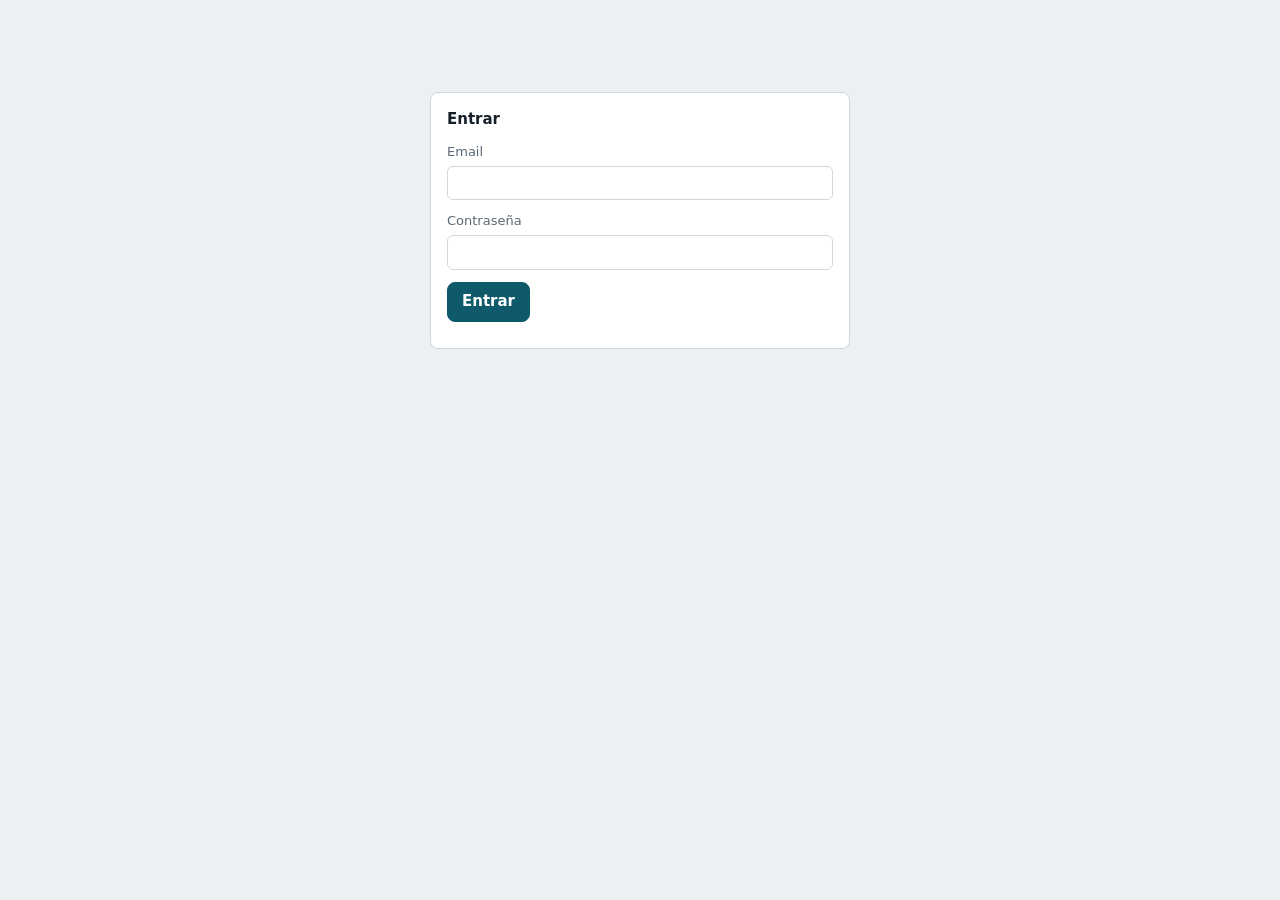
==== commit b5565993: "Web: menú y cabecera en una barra lateral izquierda La cabecera pasa a una barra lateral fija con el" ====
--- a/src/Contabilidad.Web/wwwroot/index.html
+++ b/src/Contabilidad.Web/wwwroot/index.html
@@ -7,10 +7,48 @@
 <link rel="stylesheet" href="app.css">
 </head>
 <body>
-<header id="cabecera" hidden>
-  <h1>Contabilidad</h1>
-  <span id="contexto"></span>
-  <label id="ejCabL" hidden>Ejercicio <select id="ejCab" aria-label="Ejercicio de trabajo"></select></label>
+<header id="cabecera" class="lateral" hidden>
+  <div class="marca">
+    <span class="logo" aria-hidden="true">IC</span>
+    <h1>Contabilidad</h1>
+    <button class="menu-movil" id="btnMenu" type="button" aria-expanded="false" aria-controls="cabecera">Menú</button>
+  </div>
+  <div class="contexto-lat">
+    <span id="contexto"></span>
+    <label id="ejCabL" hidden>Ejercicio <select id="ejCab" aria-label="Ejercicio de trabajo"></select></label>
+  </div>
+  <nav aria-label="Secciones" id="navApp" hidden>
+    <div class="grupo-nav"><p>Contabilidad</p>
+      <button data-tab="asiento" data-req="CONTABILIDAD:ESCRITURA" aria-pressed="false"><svg viewBox="0 0 24 24" aria-hidden="true"><path d="M12 5v14M5 12h14"/></svg>Nuevo asiento</button>
+      <button data-tab="diario" data-req="CONTABILIDAD:LECTURA" aria-pressed="false"><svg viewBox="0 0 24 24" aria-hidden="true"><path d="M6 4h12v16H6z"/><path d="M9 8h6M9 12h6M9 16h4"/></svg>Diario</button>
+      <button data-tab="mayor" data-req="CONTABILIDAD:LECTURA" aria-pressed="false"><svg viewBox="0 0 24 24" aria-hidden="true"><path d="M4 20V10M10 20V4M16 20v-7M22 20H2"/></svg>Mayor</button>
+      <button data-tab="inmovilizado" data-req="INMOVILIZADO:LECTURA" aria-pressed="false"><svg viewBox="0 0 24 24" aria-hidden="true"><path d="M3 21h18M5 21V9l7-5 7 5v12M9 21v-6h6v6"/></svg>Inmovilizado</button>
+      <button data-tab="cierre" data-req="CONTABILIDAD:LECTURA" aria-pressed="false"><svg viewBox="0 0 24 24" aria-hidden="true"><rect x="5" y="11" width="14" height="9" rx="2"/><path d="M8 11V8a4 4 0 0 1 8 0v3"/></svg>Cierre</button>
+    </div>
+    <div class="grupo-nav"><p>Gestión</p>
+      <button data-tab="factura" data-req="FACTURACION:LECTURA" aria-pressed="false"><svg viewBox="0 0 24 24" aria-hidden="true"><path d="M7 3h10v18l-2.5-1.5L12 21l-2.5-1.5L7 21z"/><path d="M10 8h4M10 12h4"/></svg>Facturas</button>
+      <button data-tab="tesoreria" data-req="TESORERIA:LECTURA" aria-pressed="false"><svg viewBox="0 0 24 24" aria-hidden="true"><rect x="3" y="6" width="18" height="13" rx="2"/><path d="M3 10h18M7 15h3"/></svg>Tesorería</button>
+      <button data-tab="nominas" data-req="CONTABILIDAD:LECTURA" aria-pressed="false"><svg viewBox="0 0 24 24" aria-hidden="true"><circle cx="12" cy="8" r="4"/><path d="M4 21c1-4 4-6 8-6s7 2 8 6"/></svg>Nóminas</button>
+    </div>
+    <div class="grupo-nav"><p>Impuestos</p>
+      <button data-tab="fiscal" data-req="FISCAL:LECTURA" aria-pressed="false"><svg viewBox="0 0 24 24" aria-hidden="true"><path d="M6 3h9l4 4v14H6z"/><path d="M14 3v5h5M9 13h7M9 17h5"/></svg>Modelos fiscales</button>
+    </div>
+    <div class="grupo-nav"><p>Informes</p>
+      <button data-tab="balances" data-req="BALANCES" aria-pressed="false"><svg viewBox="0 0 24 24" aria-hidden="true"><path d="M12 3v18M5 7h14M5 7l-3 6a3 3 0 0 0 6 0zM19 7l-3 6a3 3 0 0 0 6 0z"/></svg>Balances</button>
+      <button data-tab="analitica" data-req="ANALITICA" aria-pressed="false"><svg viewBox="0 0 24 24" aria-hidden="true"><path d="M12 3a9 9 0 1 0 9 9h-9z"/><path d="M15 3.5A9 9 0 0 1 20.5 9H15z"/></svg>Analítica</button>
+      <button data-tab="presupuestos" data-req="PRESUPUESTOS" aria-pressed="false"><svg viewBox="0 0 24 24" aria-hidden="true"><path d="M4 19h16M7 16V9M12 16V5M17 16v-4"/></svg>Presupuestos</button>
+    </div>
+    <div class="grupo-nav"><p>Revisión</p>
+      <button data-tab="pendientes" data-req="REVISOR" aria-pressed="false"><svg viewBox="0 0 24 24" aria-hidden="true"><circle cx="12" cy="12" r="9"/><path d="M12 7v5l3 2"/></svg>Pendientes de revisión</button>
+    </div>
+  </nav>
+  <nav aria-label="Administración" id="navAdmin" hidden>
+    <div class="grupo-nav"><p>Administración</p>
+      <button data-tab="usuarios" aria-pressed="true"><svg viewBox="0 0 24 24" aria-hidden="true"><circle cx="9" cy="8" r="3.5"/><path d="M2.5 20c.8-3.5 3.3-5.5 6.5-5.5s5.7 2 6.5 5.5M16 4.5a3.5 3.5 0 0 1 0 7M18 14.5c1.8.6 3 2.5 3.5 5.5"/></svg>Usuarios</button>
+      <button data-tab="empresas" aria-pressed="false"><svg viewBox="0 0 24 24" aria-hidden="true"><path d="M4 21V5l8-2v18M12 8h8v13M8 8h.01M8 12h.01M8 16h.01M16 12h.01M16 16h.01M2 21h20"/></svg>Empresas</button>
+      <button data-tab="catalogos" aria-pressed="false"><svg viewBox="0 0 24 24" aria-hidden="true"><path d="M4 5a2 2 0 0 1 2-2h13v18H6a2 2 0 0 1-2-2z"/><path d="M4 17a2 2 0 0 1 2-2h13"/></svg>Catálogos</button>
+    </div>
+  </nav>
   <div class="der">
     <span id="usuarioNombre"></span>
     <button class="btn" id="btnCambiar" type="button" hidden>Cambiar empresa</button>
@@ -65,11 +103,6 @@
 
 <!-- ===================== ADMINISTRACIÓN ===================== -->
 <section id="vista-admin" hidden>
-  <nav aria-label="Administración" id="navAdmin">
-    <button data-tab="usuarios" aria-pressed="true">Usuarios</button>
-    <button data-tab="empresas" aria-pressed="false">Empresas</button>
-    <button data-tab="catalogos" aria-pressed="false">Catálogos</button>
-  </nav>
 
   <div id="adm-usuarios" class="stack">
     <div class="panel">
@@ -239,21 +272,6 @@
   <div id="avisoEjercicio" class="aviso" hidden>Este ejercicio está cerrado: solo puedes consultarlo.</div>
   <div id="avisoBorrador" class="aviso info" hidden>Tus asientos y facturas se guardan como borrador hasta que los apruebe un revisor.</div>
 
-  <nav aria-label="Secciones" id="navApp">
-    <button data-tab="asiento" data-req="CONTABILIDAD:ESCRITURA" aria-pressed="false">Nuevo asiento</button>
-    <button data-tab="factura" data-req="FACTURACION:LECTURA" aria-pressed="false">Facturas</button>
-    <button data-tab="diario" data-req="CONTABILIDAD:LECTURA" aria-pressed="false">Diario</button>
-    <button data-tab="mayor" data-req="CONTABILIDAD:LECTURA" aria-pressed="false">Mayor</button>
-    <button data-tab="tesoreria" data-req="TESORERIA:LECTURA" aria-pressed="false">Tesorería</button>
-    <button data-tab="nominas" data-req="CONTABILIDAD:LECTURA" aria-pressed="false">Nóminas</button>
-    <button data-tab="fiscal" data-req="FISCAL:LECTURA" aria-pressed="false">Modelos fiscales</button>
-    <button data-tab="pendientes" data-req="REVISOR" aria-pressed="false">Pendientes de revisión</button>
-    <button data-tab="inmovilizado" data-req="INMOVILIZADO:LECTURA" aria-pressed="false">Inmovilizado</button>
-    <button data-tab="balances" data-req="BALANCES" aria-pressed="false">Balances</button>
-    <button data-tab="analitica" data-req="ANALITICA" aria-pressed="false">Analítica</button>
-    <button data-tab="presupuestos" data-req="PRESUPUESTOS" aria-pressed="false">Presupuestos</button>
-    <button data-tab="cierre" data-req="CONTABILIDAD:LECTURA" aria-pressed="false">Cierre</button>
-  </nav>
 
   <section id="tab-asiento" hidden>
     <div class="grid">
--- a/src/Contabilidad.Web/wwwroot/app.css
+++ b/src/Contabilidad.Web/wwwroot/app.css
@@ -14,12 +14,6 @@
   html,body{margin:0}
   body{font:15px/1.45 var(--font); color:var(--ink); background:var(--bg)}
   .num{font-variant-numeric:tabular-nums; text-align:right}
-  header{display:flex; flex-wrap:wrap; gap:12px 24px; align-items:center; padding:12px 24px; background:var(--surface); border-bottom:1px solid var(--line)}
-  header h1{font-size:18px; margin:0; font-weight:650; letter-spacing:.2px}
-  header label{display:flex; gap:8px; align-items:center; color:var(--muted)}
-  nav{display:flex; gap:4px; flex-wrap:wrap; margin:0 0 16px}
-  nav button{border:0; background:none; font:inherit; padding:8px 14px; border-radius:6px; color:var(--muted); cursor:pointer}
-  nav button[aria-pressed="true"]{background:var(--accent); color:var(--accent-ink)}
   main{padding:20px 24px; max-width:1280px; margin:0 auto}
   select,input,button.btn{font:inherit; color:var(--ink)}
   select,input{border:1px solid var(--line); background:var(--surface); border-radius:6px; padding:7px 9px; min-width:0}
@@ -47,8 +41,7 @@
   table.rejilla input.mal{color:var(--bad)}
   table.rejilla tfoot td{border:0; padding:6px 4px}
   .acciones{display:flex; gap:10px; align-items:center; margin-top:14px; flex-wrap:wrap}
-  button.btn{border:1px solid var(--line); background:var(--surface); padding:8px 14px; border-radius:6px; cursor:pointer}
-  button.primario{background:var(--accent); color:var(--accent-ink); border-color:var(--accent); font-weight:600}
+
   button.btn:disabled{opacity:.5; cursor:not-allowed}
   .x{border:0; background:none; color:var(--muted); cursor:pointer; font-size:16px}
   #msg{min-height:22px; font-size:14px}
@@ -77,9 +70,6 @@
   details.nuevo .cab2{margin-top:12px}
   [hidden]{display:none!important}
 
-  header .der{margin-left:auto; display:flex; gap:10px; align-items:center; flex-wrap:wrap}
-  #contexto{color:var(--muted); font-weight:600}
-  #usuarioNombre{color:var(--muted)}
   .centrado{max-width:420px; margin:8vh auto 0}
   .campo{display:flex; flex-direction:column; gap:4px; margin-bottom:12px; color:var(--muted); font-size:13px}
   .campo input,.campo select{color:var(--ink)}
@@ -112,6 +102,7 @@
   table.balance tr.detalle td{color:var(--muted); font-size:13px}
   @media print{
     header, nav, .solo-pantalla, #avisoEjercicio, #avisoBorrador{display:none !important}
+    body.con-lateral{padding-left:0}
     body, .panel{background:#fff; color:#000; border:0}
     main{padding:0; max-width:none}
     table.balance tr.detalle{display:none}
@@ -130,3 +121,55 @@
   table.presupuesto tfoot td{font-weight:650}
   .desf{color:var(--bad)} .fav{color:var(--good)}
   .plan-n1 td{font-weight:700} .plan-n2 td{font-weight:600} .plan-n3 td,.plan-n4 td{font-weight:600; color:var(--muted)}
+
+  /* ---------------------------------------------------------------- botones */
+  button.btn{border:1px solid var(--line); background:var(--surface); padding:8px 14px; border-radius:8px; cursor:pointer;
+    font-weight:500; transition:background-color .15s, border-color .15s, box-shadow .15s}
+  button.btn:hover:not(:disabled){border-color:var(--accent); background:color-mix(in srgb, var(--accent) 7%, var(--surface))}
+  button.btn:active:not(:disabled){box-shadow:inset 0 1px 2px rgba(0,0,0,.15)}
+  button.primario{background:var(--accent); color:var(--accent-ink); border-color:var(--accent); font-weight:600}
+  button.primario:hover:not(:disabled){background:color-mix(in srgb, var(--accent) 85%, #000); border-color:color-mix(in srgb, var(--accent) 85%, #000)}
+
+  /* ---------------------------------------------------------------- barra lateral (cabecera y menú) */
+  :root{ --lat-bg:#0f3a45; --lat-ink:#e4eef1; --lat-muted:#9bb6be; --lat-hover:rgba(255,255,255,.08); --lat-activo:rgba(255,255,255,.16); --lat-ancho:248px }
+  @media (prefers-color-scheme: dark){ :root{ --lat-bg:#0d1419; --lat-ink:#dde6eb; --lat-muted:#8597a3; } }
+  body.con-lateral{padding-left:var(--lat-ancho)}
+  header.lateral{position:fixed; inset:0 auto 0 0; width:var(--lat-ancho); display:flex; flex-direction:column; gap:14px;
+    padding:16px 12px 12px; background:var(--lat-bg); color:var(--lat-ink); overflow-y:auto; z-index:10}
+  header.lateral .marca{display:flex; align-items:center; gap:10px; padding:0 6px}
+  header.lateral .logo{display:grid; place-items:center; width:34px; height:34px; border-radius:9px; background:var(--accent);
+    color:var(--accent-ink); font-weight:700; font-size:14px; letter-spacing:.5px}
+  header.lateral h1{font-size:17px; margin:0; font-weight:650; letter-spacing:.2px}
+  header.lateral .menu-movil{display:none}
+  .contexto-lat{display:flex; flex-direction:column; gap:8px; padding:10px; border-radius:10px; background:rgba(255,255,255,.06)}
+  .contexto-lat:not(:has(#contexto:not(:empty))){display:none}
+  #contexto{font-weight:600; line-height:1.3}
+  header.lateral label{display:flex; flex-direction:column; gap:4px; font-size:12px; color:var(--lat-muted)}
+  header.lateral select{width:100%; background:rgba(255,255,255,.1); border-color:rgba(255,255,255,.18); color:var(--lat-ink)}
+  header.lateral select option{color:var(--ink); background:var(--surface)}
+  header.lateral nav{display:flex; flex-direction:column; gap:10px}
+  .grupo-nav{display:flex; flex-direction:column; gap:2px}
+  .grupo-nav p{margin:0 0 4px; padding:0 10px; font-size:11px; font-weight:600; text-transform:uppercase; letter-spacing:.08em; color:var(--lat-muted)}
+  header.lateral nav button{display:flex; align-items:center; gap:10px; width:100%; border:0; background:none; font:inherit; font-size:14px;
+    color:var(--lat-ink); text-align:left; padding:6px 10px; border-radius:8px; cursor:pointer; position:relative}
+  header.lateral nav button svg{width:18px; height:18px; flex:none; fill:none; stroke:currentColor; stroke-width:1.8; stroke-linecap:round;
+    stroke-linejoin:round; opacity:.85}
+  header.lateral nav button:hover{background:var(--lat-hover)}
+  header.lateral nav button[aria-pressed="true"]{background:var(--lat-activo); font-weight:600}
+  header.lateral nav button[aria-pressed="true"]::before{content:""; position:absolute; left:-12px; top:6px; bottom:6px; width:4px;
+    border-radius:0 3px 3px 0; background:var(--accent)}
+  header.lateral .der{margin-top:auto; display:grid; grid-template-columns:1fr auto; gap:8px; padding:12px 6px 0; border-top:1px solid rgba(255,255,255,.12)}
+  #usuarioNombre{grid-column:1 / -1; font-size:13px; color:var(--lat-muted)}
+  header.lateral .der .btn{background:transparent; color:var(--lat-ink); border-color:rgba(255,255,255,.22); padding:7px 10px; font-size:13px}
+  header.lateral .der .btn[hidden] + .btn{grid-column:1 / -1}
+  header.lateral .der .btn:hover{background:var(--lat-hover); border-color:rgba(255,255,255,.4)}
+
+  /* Pantallas estrechas: barra arriba; el menú se despliega con «Menú» */
+  @media (max-width:900px){
+    body.con-lateral{padding-left:0}
+    header.lateral{position:sticky; inset:auto; top:0; width:auto; max-height:100vh; padding:10px 12px; gap:12px}
+    header.lateral .menu-movil{display:block; margin-left:auto; border:1px solid rgba(255,255,255,.3); background:none; color:var(--lat-ink);
+      font:inherit; padding:6px 12px; border-radius:8px; cursor:pointer}
+    header.lateral:not(.abierto) .contexto-lat, header.lateral:not(.abierto) nav, header.lateral:not(.abierto) .der{display:none}
+    header.lateral .der{margin-top:0}
+  }
